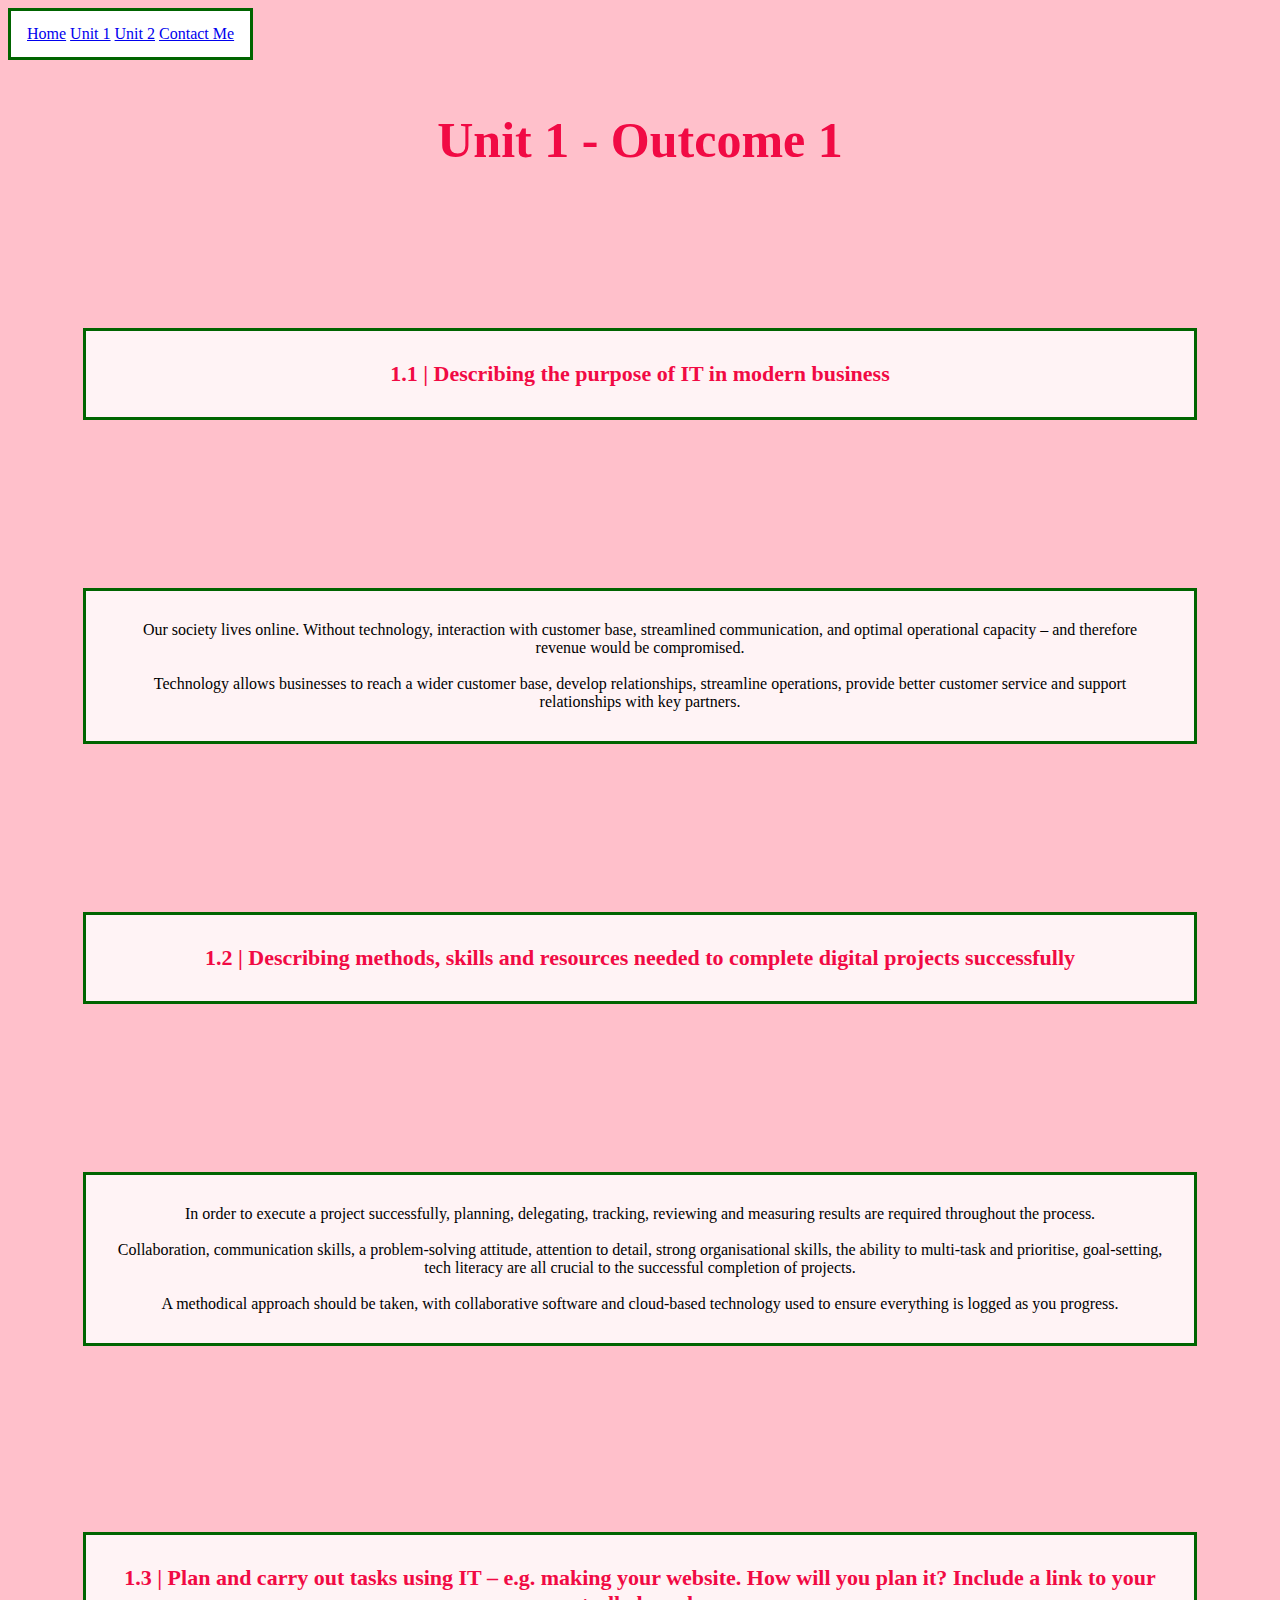
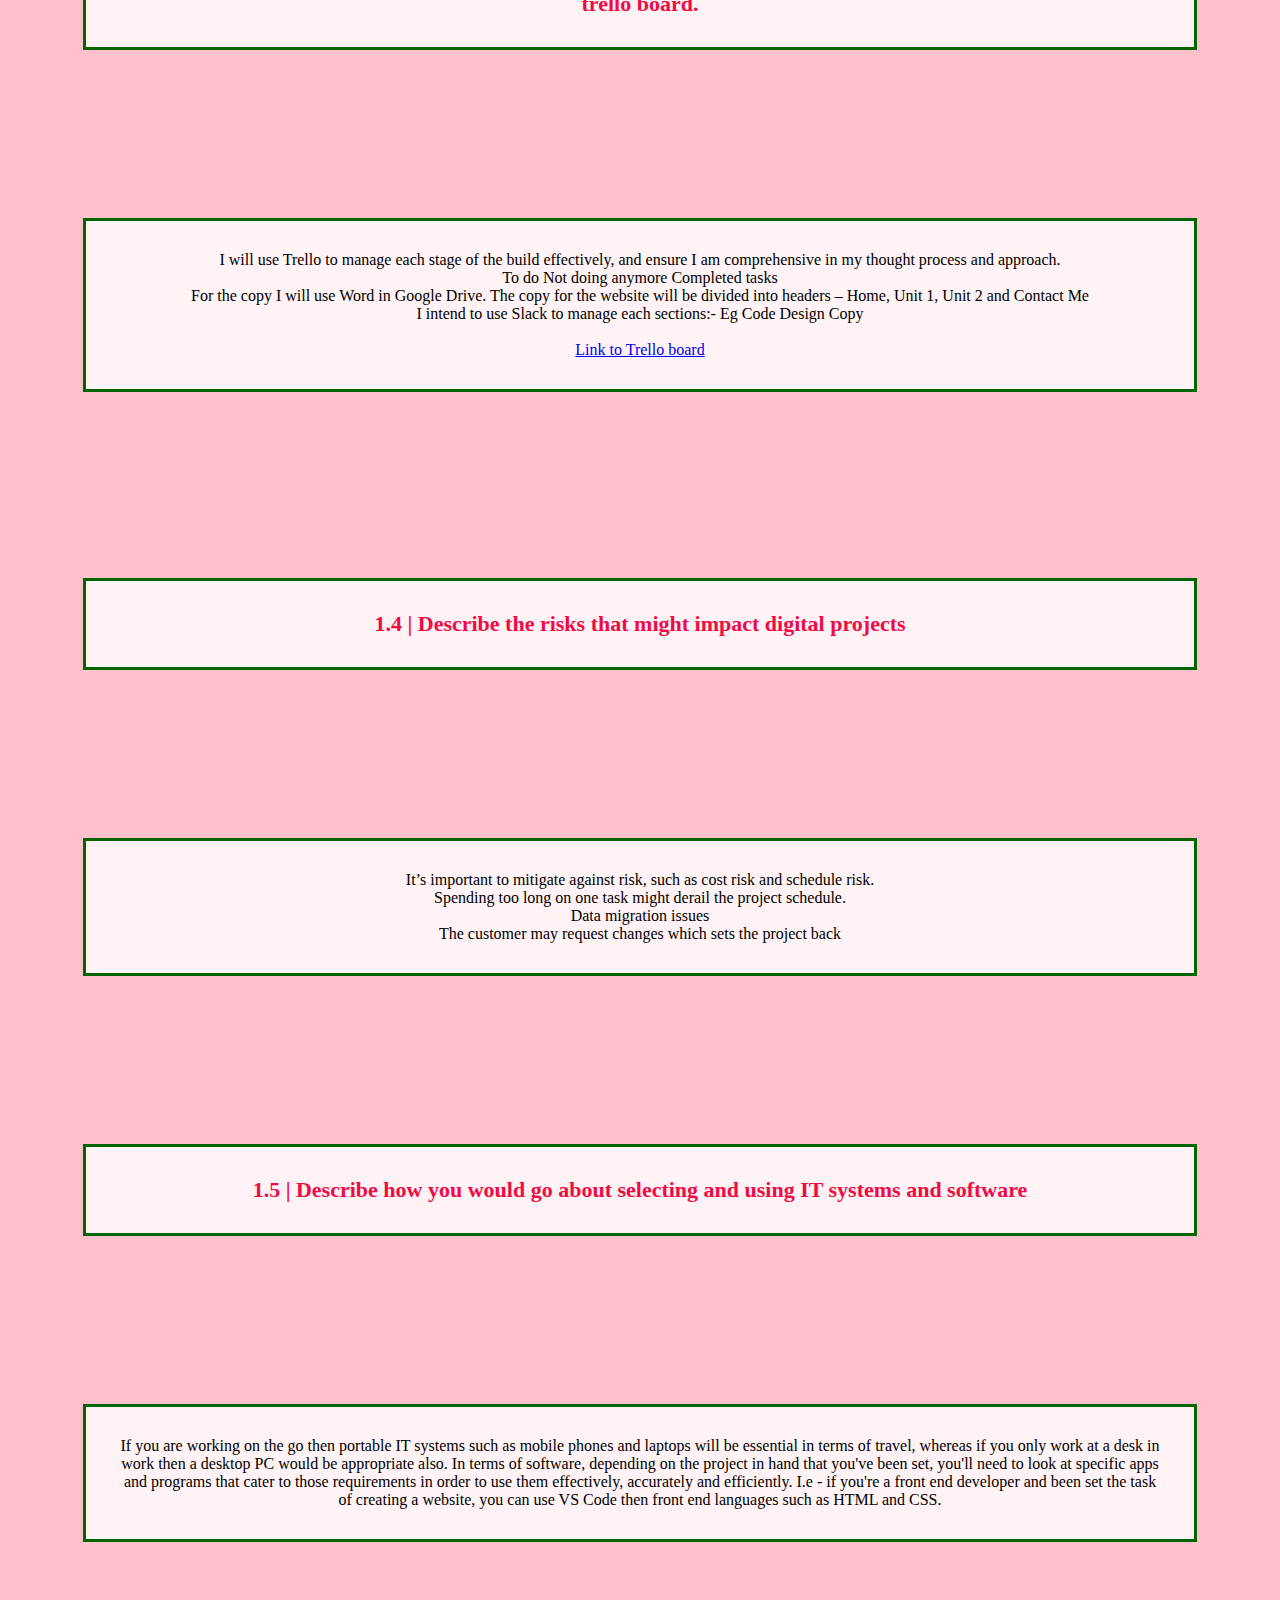
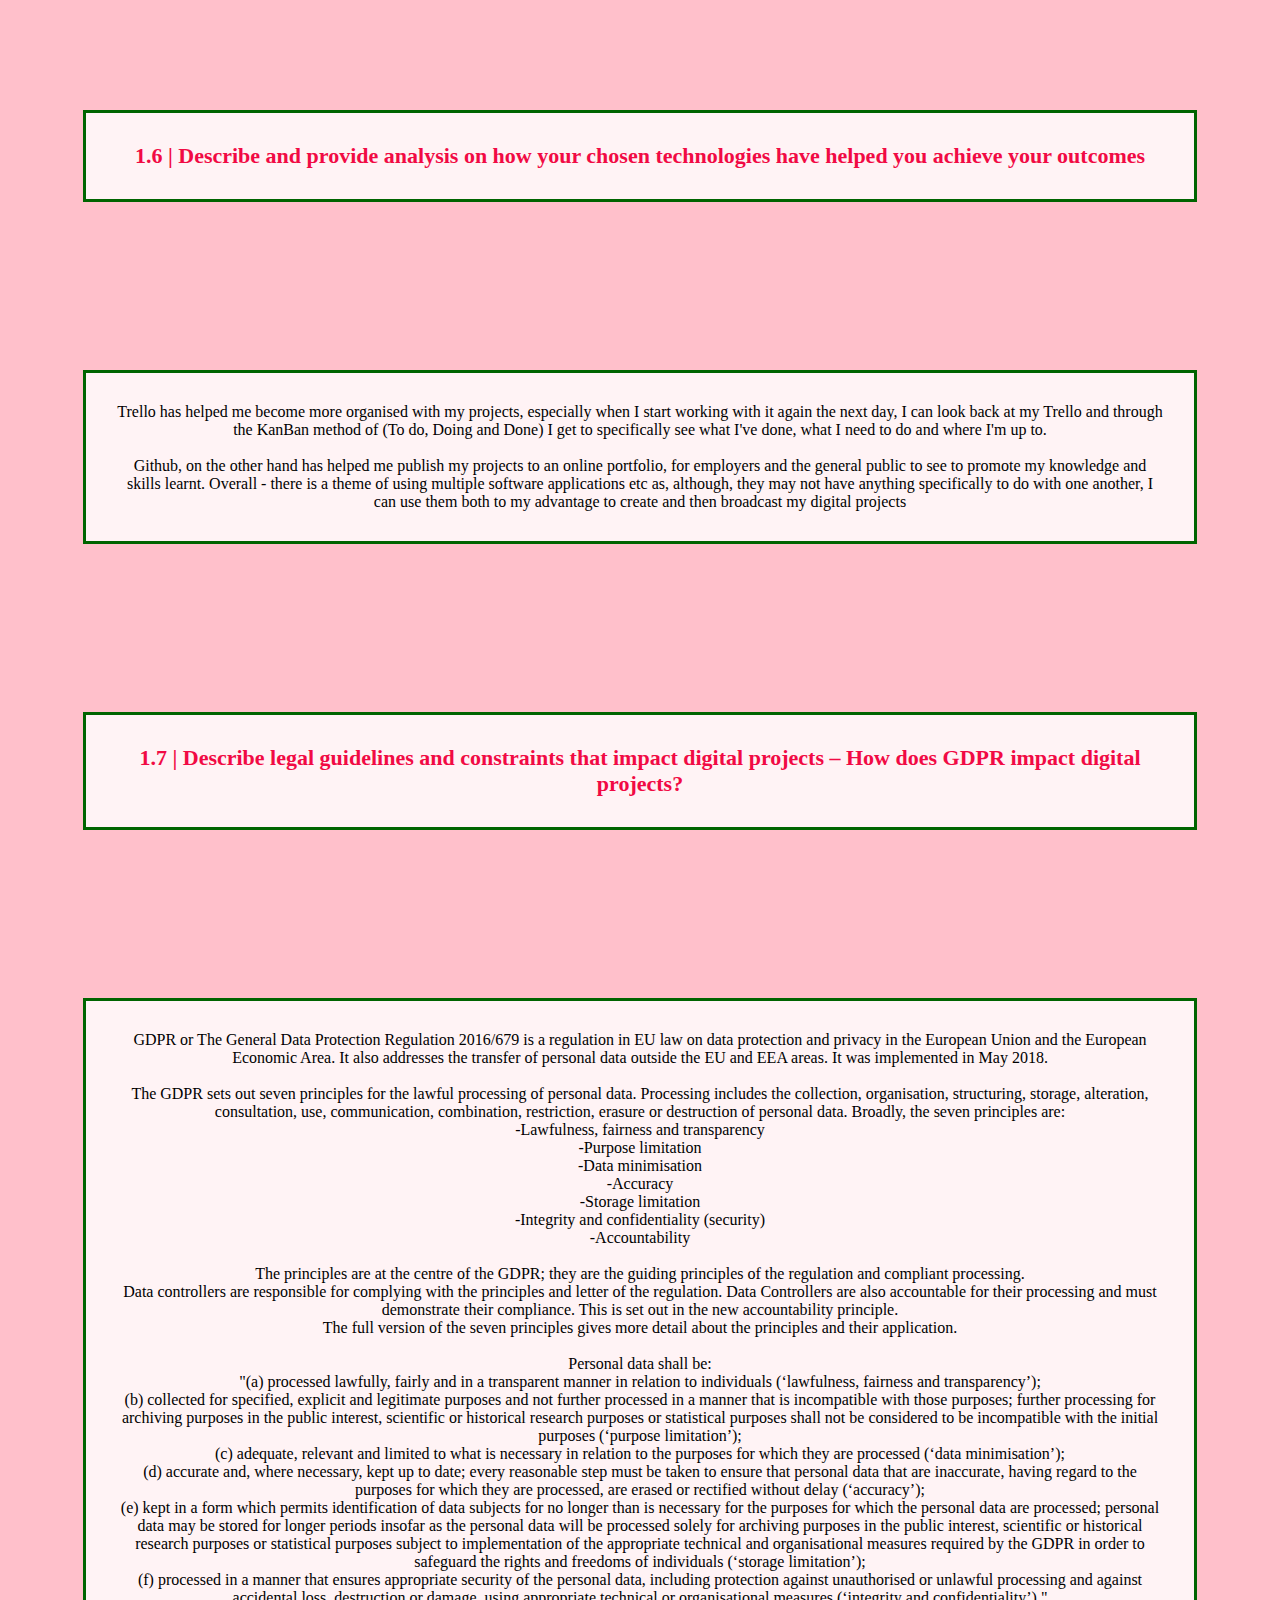
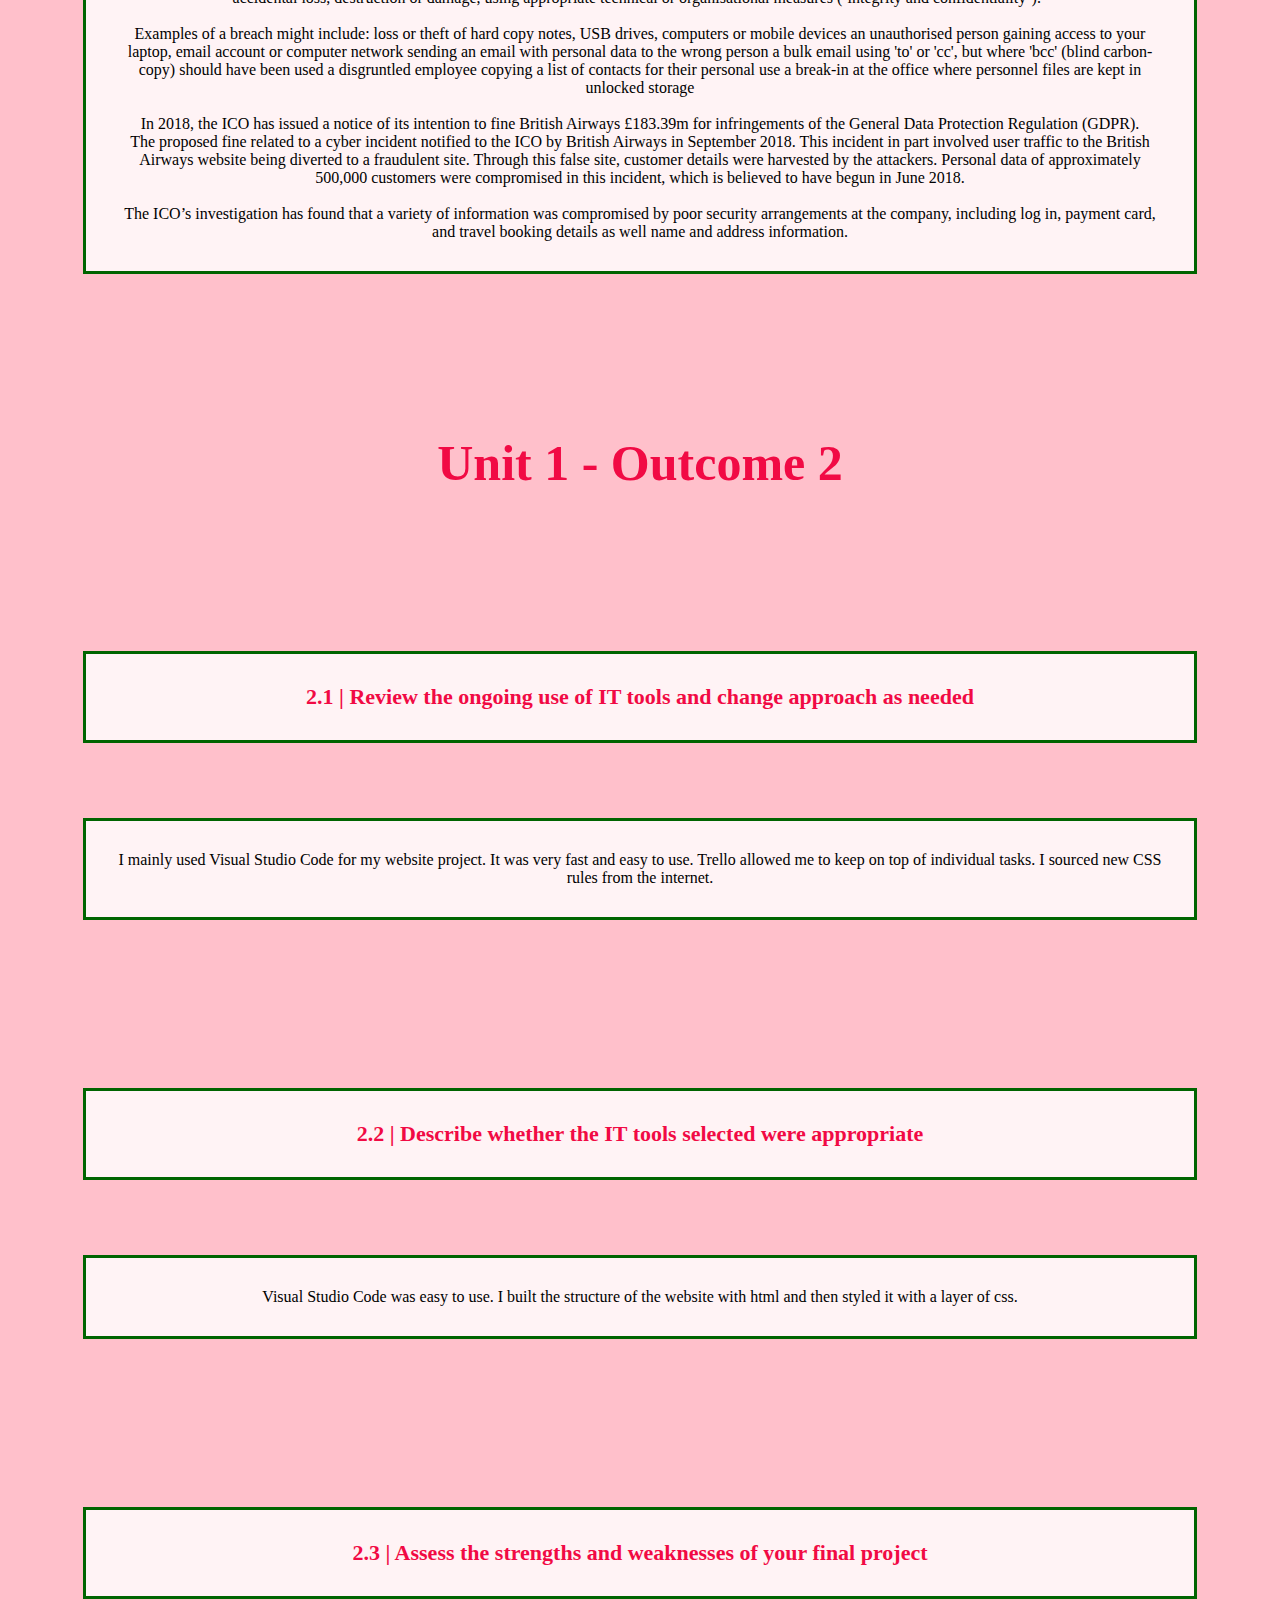
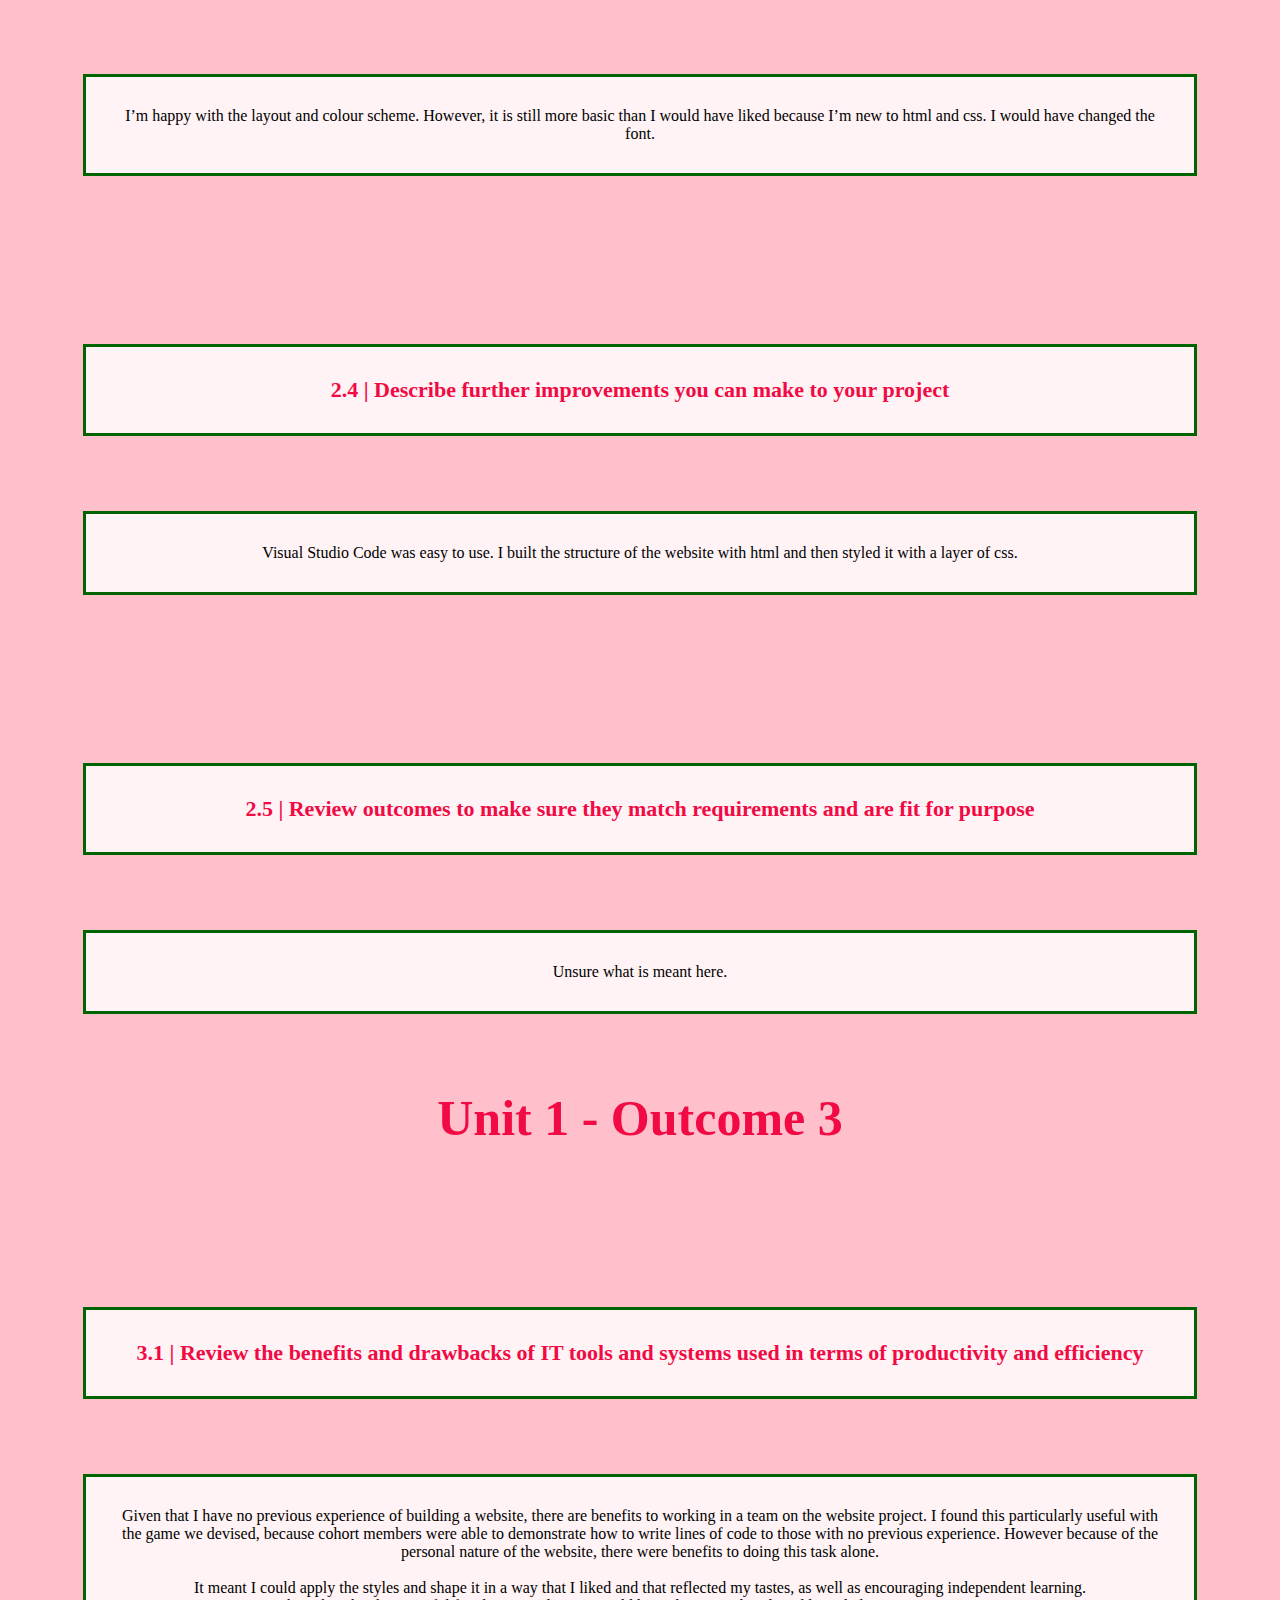
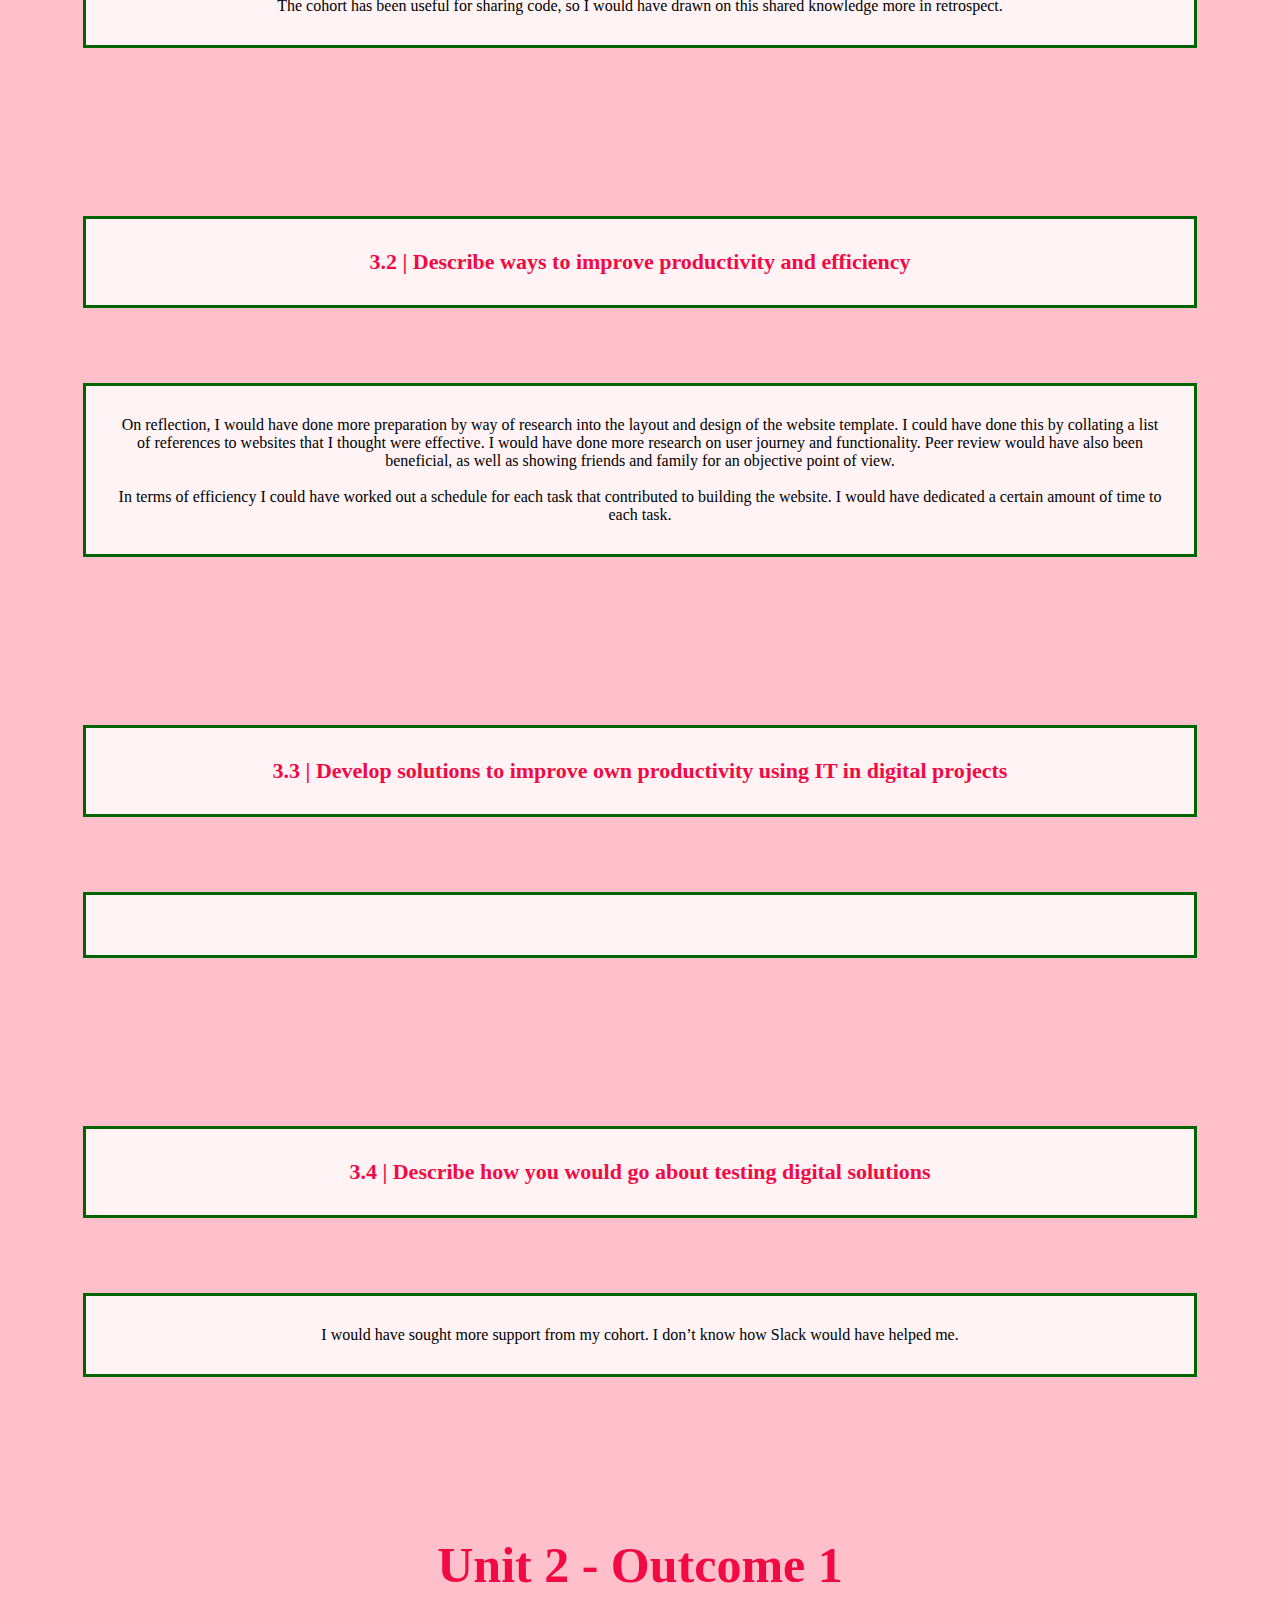
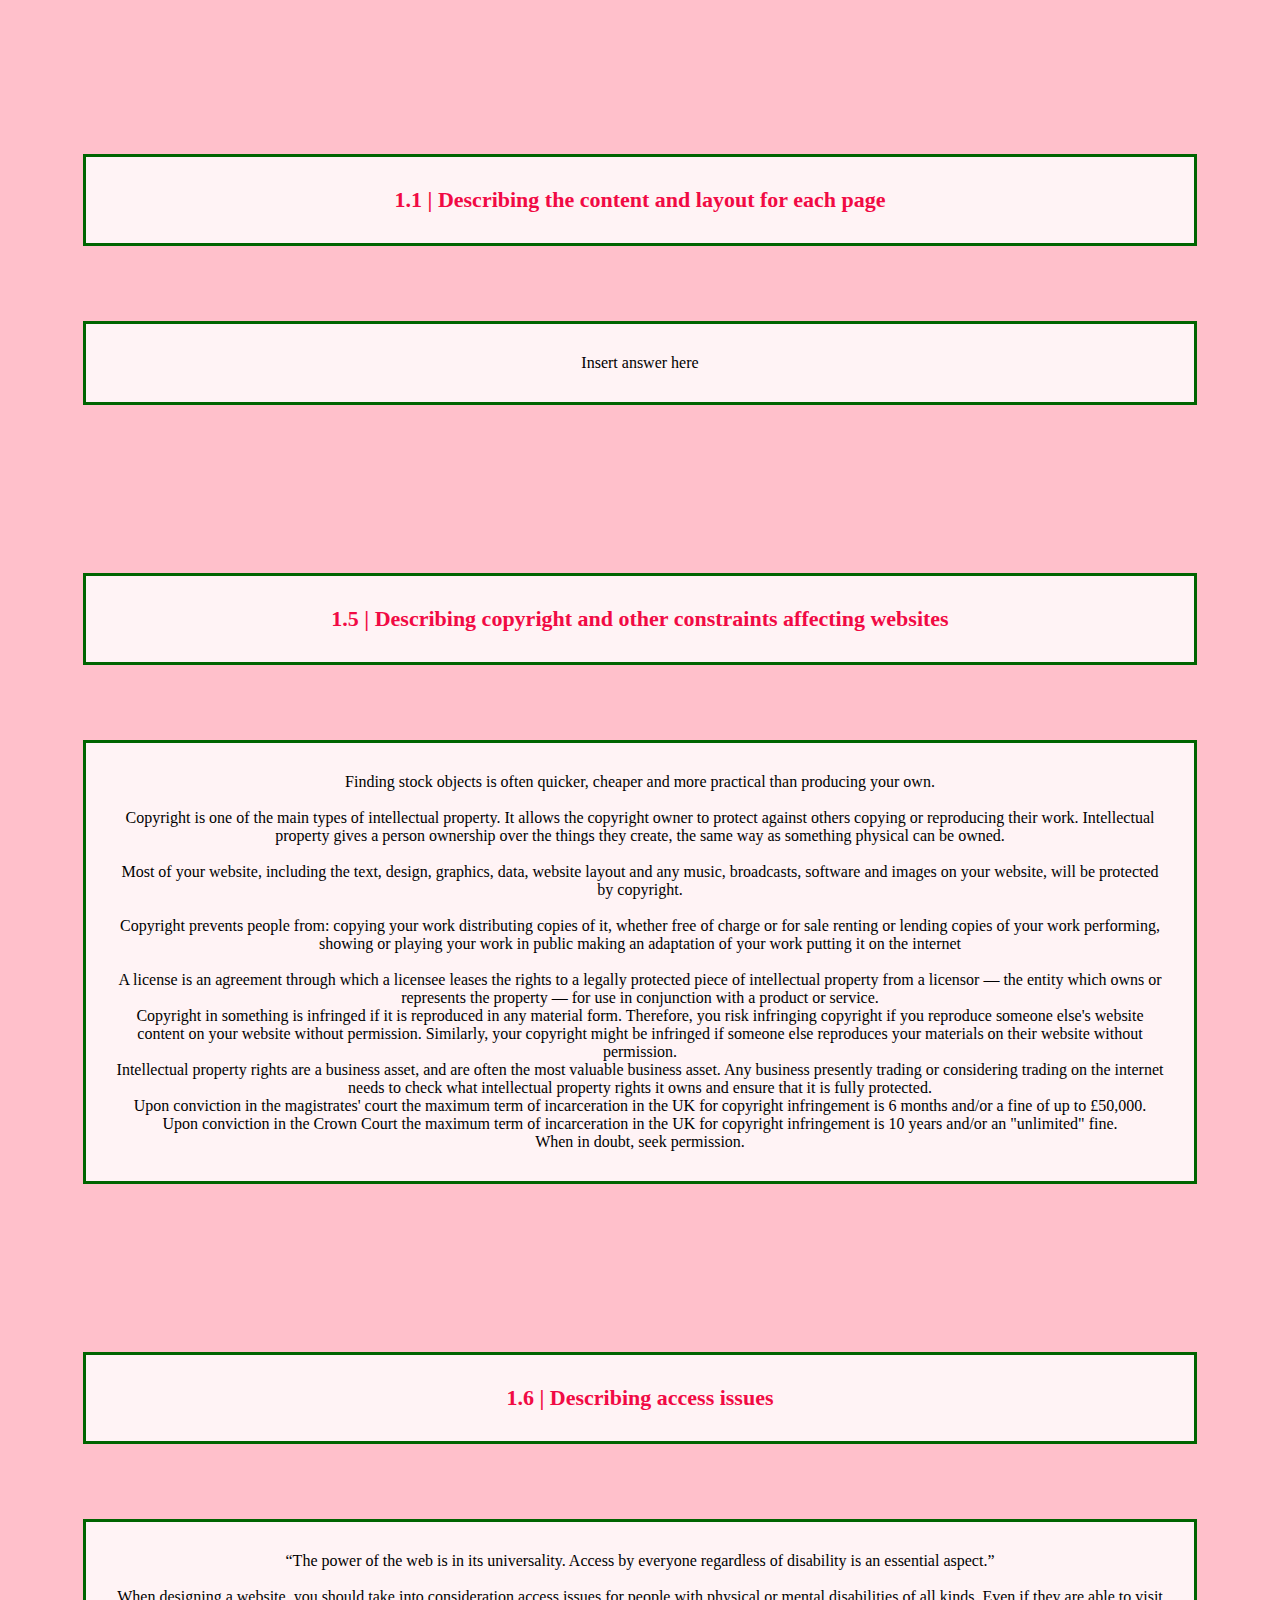
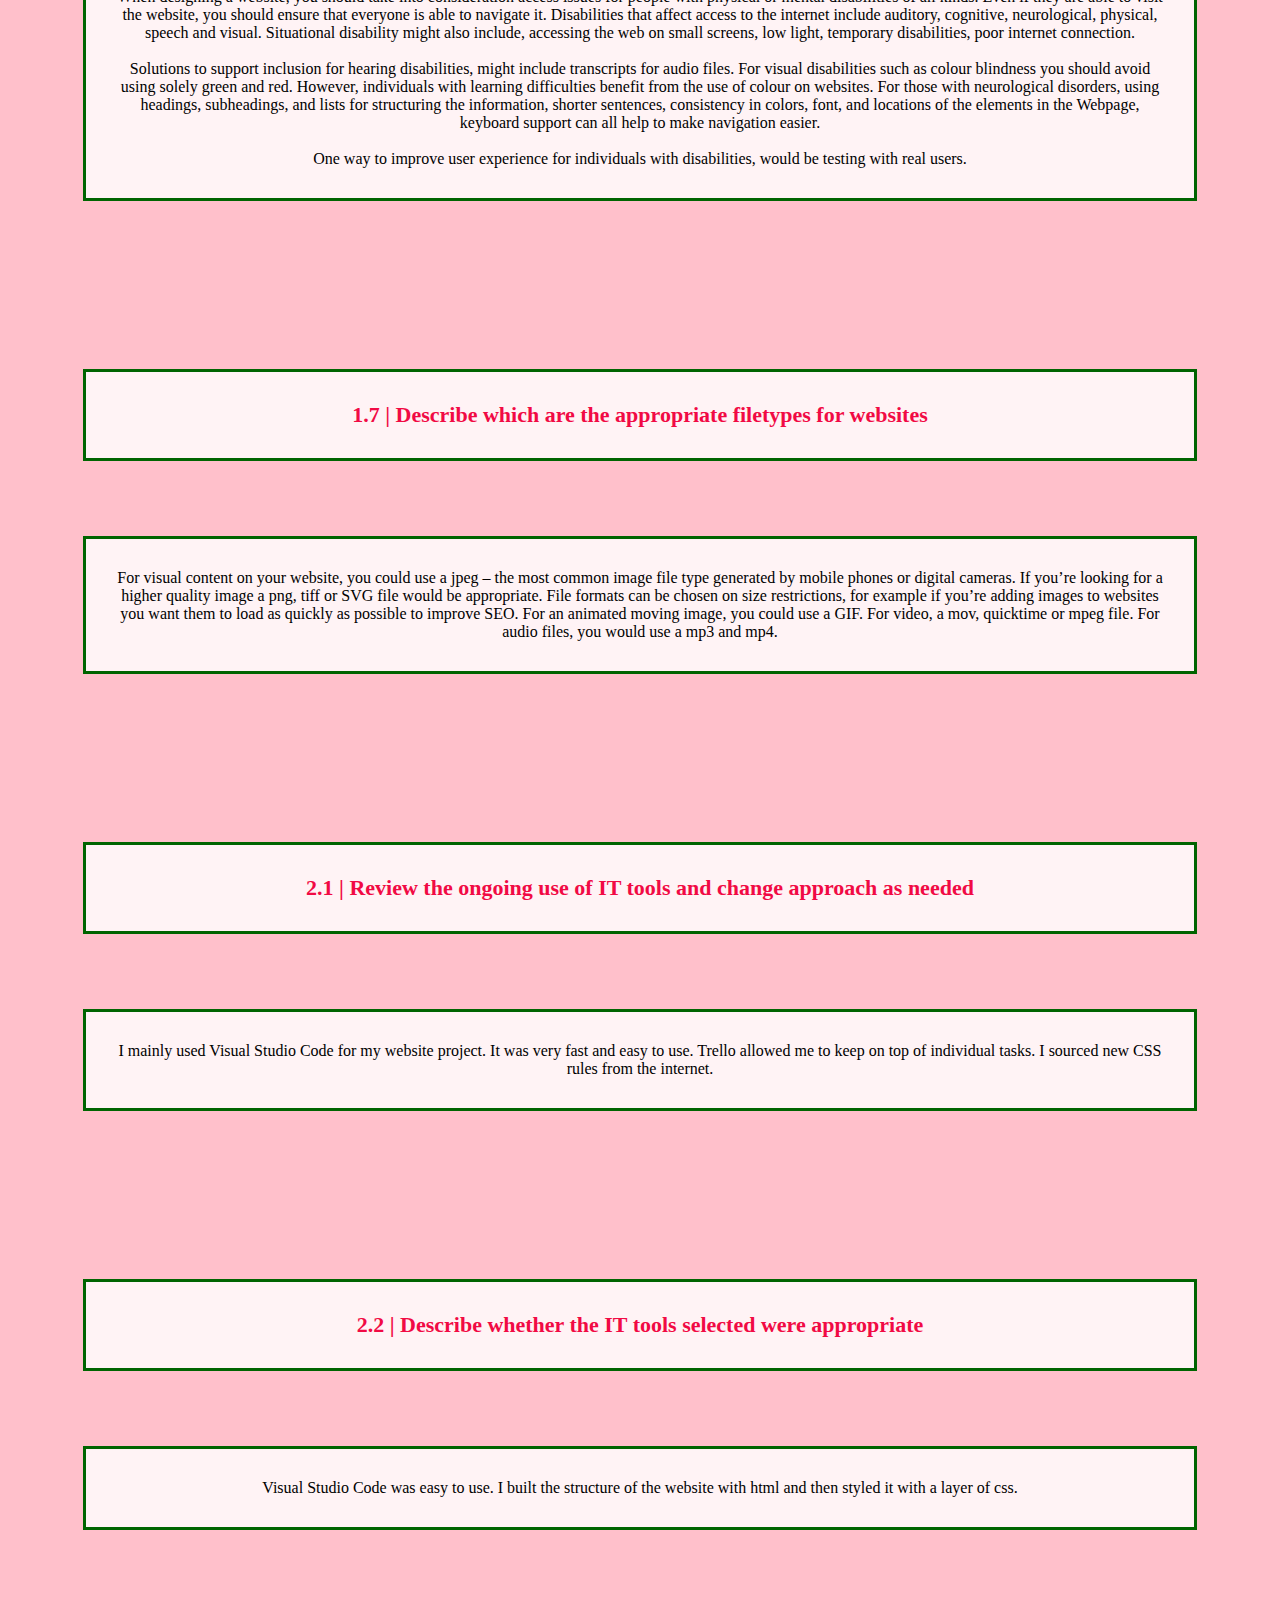
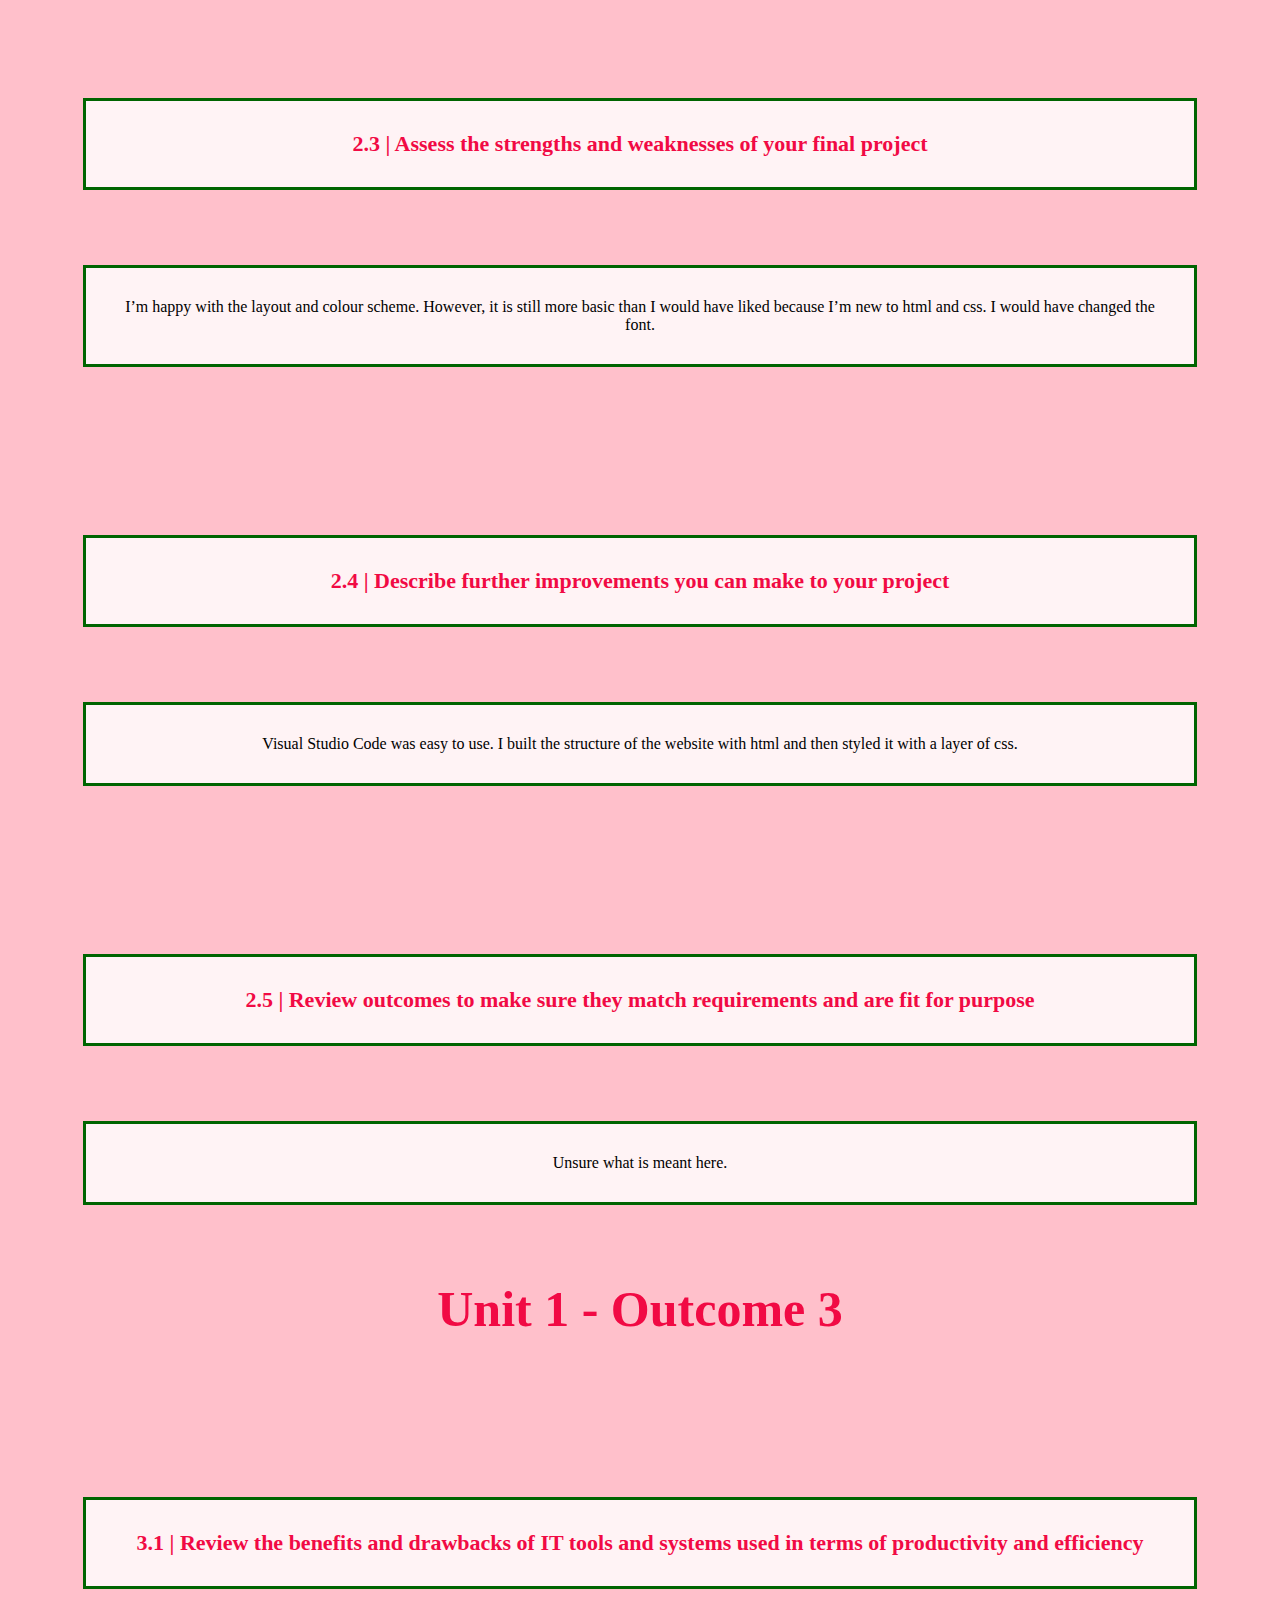
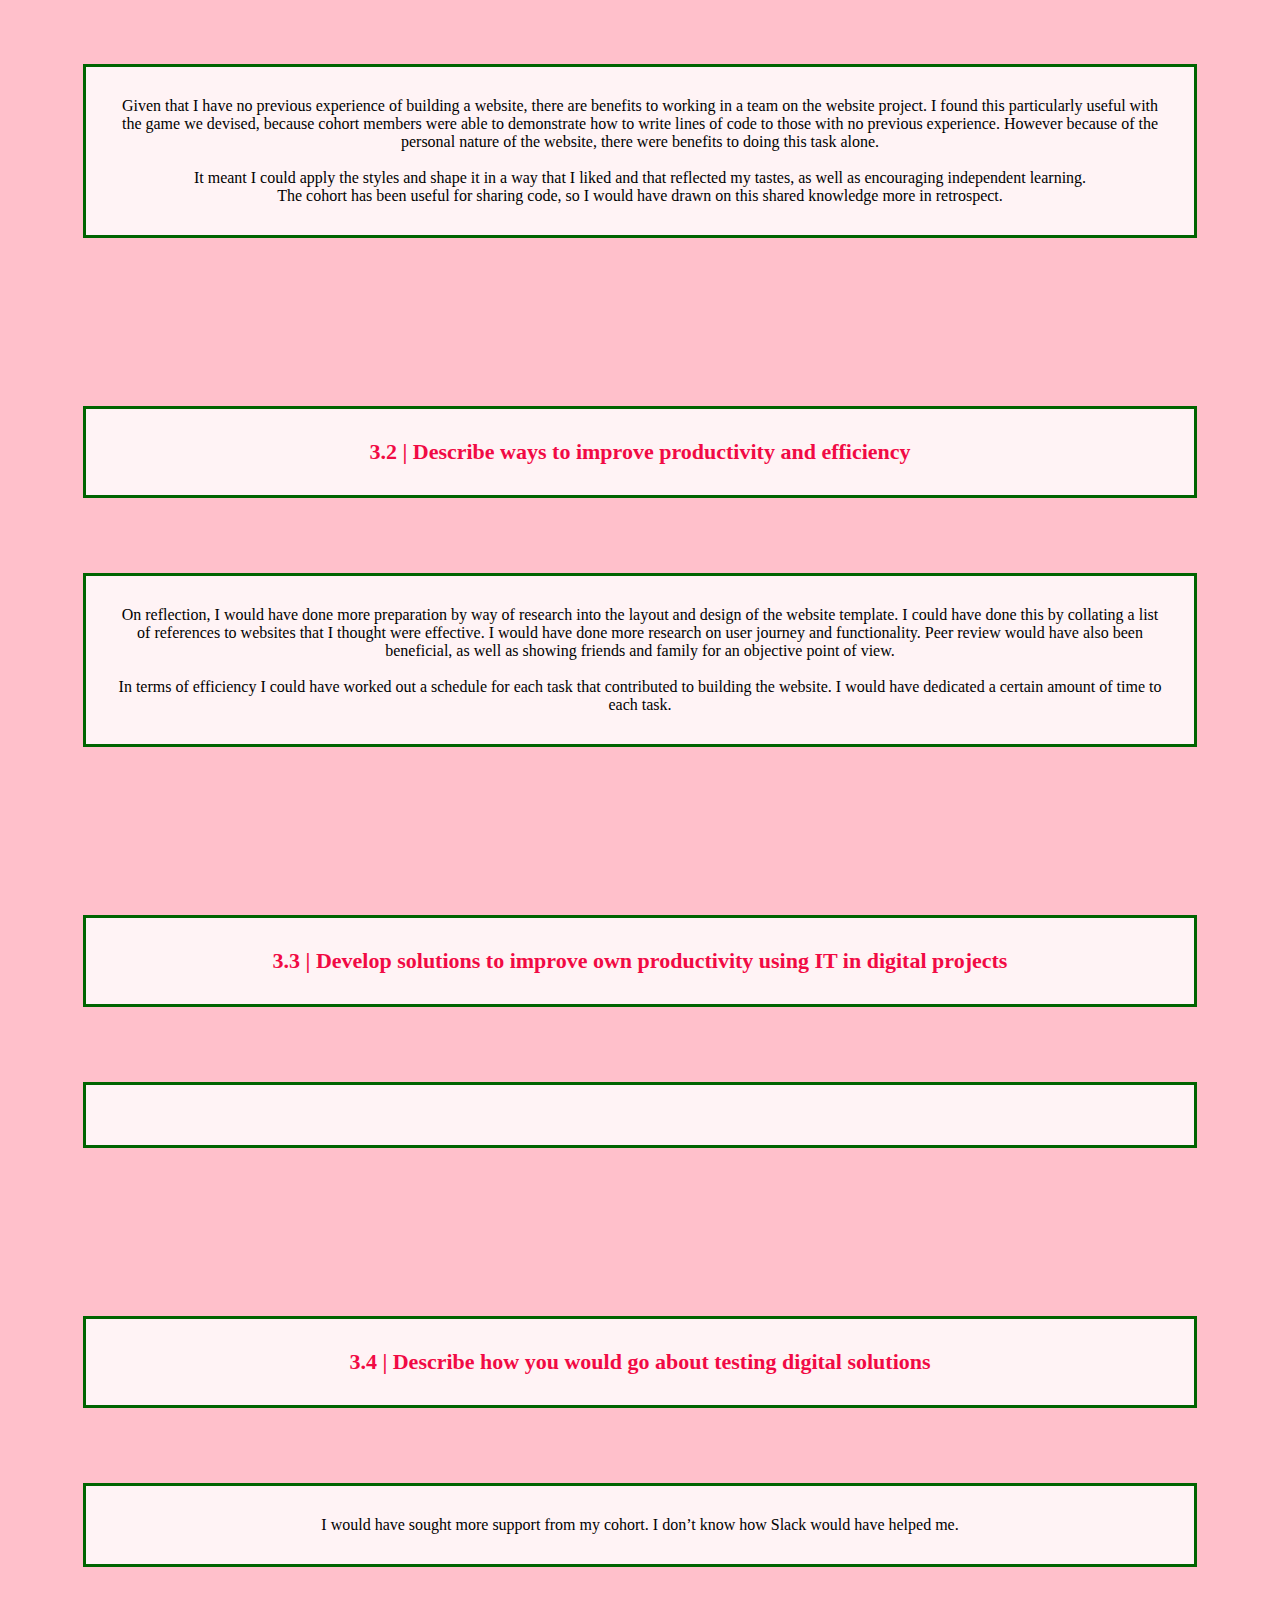
==== page1.html @ a3f5de9b "Add files via upload" ====
<!DOCTYPE html>
<html lang="en">
<head>
    <meta charset="UTF-8">
    <link rel="stylesheet" type="text/css" href="main.css">
    <title>Jess Winteringham | IT Consultant</title>
</head>
<body>
    <div class="navbar">
    <a href="index.html">Home</a>
    <a href="page1.html">Unit 1</a>
    <a href="page2.html">Unit 2</a>
    <a href="page3.html">Contact Me</a>
    </div>
    <br>
    <br>
    <h4>Unit 1 - Outcome 1</h4>
    <br>
    <h3>1.1 | Describing the purpose of IT in modern business</h3>
<br>
<p class="outcome1">Our society lives online. Without technology, interaction with customer base, streamlined communication, and optimal operational capacity – and therefore revenue would be compromised.
<br>
<br>
Technology allows businesses to reach a wider customer base, develop relationships, streamline operations, provide better customer service and support relationships with key partners.
</p>
<br>
<h3>1.2 | Describing methods, skills and resources needed to complete digital projects successfully</h3>
<br>
<p class="outcome1">In order to execute a project successfully, planning, delegating, tracking, reviewing and measuring results are required throughout the process.
<br>
<br>
Collaboration, communication skills, a problem-solving attitude, attention to detail, strong organisational skills, the ability to multi-task and prioritise, goal-setting, tech literacy are all crucial to the successful completion of projects. 
<br>
<br>
A methodical approach should be taken, with collaborative software and cloud-based technology used to ensure everything is logged as you progress.
</p>
<br>
<br> 
<h3>1.3 | Plan and carry out tasks using IT – e.g. making your website. How will you plan it? Include a link to your trello board.</h3>
<br>
<p class="outcome1">I will use Trello to manage each stage of the build effectively, and ensure I am comprehensive in my thought process and approach.
<br>
    To do
    Not doing anymore
    Completed tasks
<br>    
    For the copy I will use Word in Google Drive. The copy for the website will be divided into headers – Home, Unit 1, Unit 2 and Contact Me
<br>    
    I intend to use Slack to manage each sections:-
    Eg
    Code
    Design
    Copy
    <br>
    <br>
    <a href="https://trello.com/b/lw92pvgb/website/" target="_blank">Link to Trello board</a> 
     </p>
<br>
<br> 
<h3>1.4 | Describe the risks that might impact digital projects</h3>
<br>
<p class="outcome1">It’s important to mitigate against risk, such as cost risk and schedule risk.
<br>
Spending too long on one task might derail the project schedule.
<br>
Data migration issues
<br>
The customer may request changes which sets the project back</p>
<br>
<h3>1.5 | Describe how you would go about selecting and using IT systems and software</h3>
<br>
<p class="outcome1">If you are working on the go then portable IT systems such as mobile phones and laptops will be essential in terms of travel, whereas if you only work at a desk in work then a desktop PC would be appropriate also.
In terms of software, depending on the project in hand that you've been set, you'll need to look at specific apps and programs that cater to those requirements in order to use them effectively,  accurately and efficiently. I.e - if you're a front end developer and been set the task of creating a website, you can use VS Code then front end languages such as HTML and CSS.</p>
<br>
<h3>1.6 | Describe and provide analysis on how your chosen technologies have helped you achieve your outcomes</h3>
<br>
<p class="outcome1">Trello has helped me become more organised with my projects, especially when I start working with it again the next day, I can look back at my Trello and through the KanBan method of (To do, Doing and Done) I get to specifically see what I've done, what I need to do and where I'm up to. 
<br>
<br>
Github, on the other hand has helped me publish my projects to an online portfolio, for employers and the general public to see to promote my knowledge and skills learnt. Overall - there is a theme of using multiple software applications etc as, although, they may not have anything specifically to do with one another, I can use them both to my advantage to create and then broadcast my digital projects</p>
<br>
<h3>1.7 | Describe legal guidelines and constraints that impact digital projects – How does GDPR impact digital projects?</h3>
<br>
<p class="outcome1">GDPR or The General Data Protection Regulation 2016/679 is a regulation in EU law on data protection and privacy in the European Union and the European Economic Area. It also addresses the transfer of personal data outside the EU and EEA areas. It was implemented in May 2018.
<br>
<br>
    The GDPR sets out seven principles for the lawful processing of personal data. Processing includes the collection, organisation, structuring, storage, alteration, consultation, use, communication, combination, restriction, erasure or destruction of personal data. Broadly, the seven principles are:
    <br>
    -Lawfulness, fairness and transparency
    <br>
    -Purpose limitation
    <br>
    -Data minimisation
    <br>
    -Accuracy
    <br>
    -Storage limitation
    <br>
    -Integrity and confidentiality (security)
    <br>
    -Accountability
    <br>
    <br>
    The principles are at the centre of the GDPR; they are the guiding principles of the regulation and compliant processing.
    <br>
    Data controllers are responsible for complying with the principles and letter of the regulation. Data Controllers are also accountable for their processing and must demonstrate their compliance. This is set out in the new accountability principle.
    <br>
    The full version of the seven principles gives more detail about the principles and their application.
    <br>
    <br>
    Personal data shall be:
    <br>
    "(a) processed lawfully, fairly and in a transparent manner in relation to individuals (‘lawfulness, fairness and transparency’);
    <br>
    (b) collected for specified, explicit and legitimate purposes and not further processed in a manner that is incompatible with those purposes; further processing for archiving purposes in the public interest, scientific or historical research purposes or statistical purposes shall not be considered to be incompatible with the initial purposes (‘purpose limitation’);
    <br>
    (c) adequate, relevant and limited to what is necessary in relation to the purposes for which they are processed (‘data minimisation’);
    <br>
    (d) accurate and, where necessary, kept up to date; every reasonable step must be taken to ensure that personal data that are inaccurate, having regard to the purposes for which they are processed, are erased or rectified without delay (‘accuracy’);
    <br>
    (e) kept in a form which permits identification of data subjects for no longer than is necessary for the purposes for which the personal data are processed; personal data may be stored for longer periods insofar as the personal data will be processed solely for archiving purposes in the public interest, scientific or historical research purposes or statistical purposes subject to implementation of the appropriate technical and organisational measures required by the GDPR in order to safeguard the rights and freedoms of individuals (‘storage limitation’);
    <br>
    (f) processed in a manner that ensures appropriate security of the personal data, including protection against unauthorised or unlawful processing and against accidental loss, destruction or damage, using appropriate technical or organisational measures (‘integrity and confidentiality’)."
    <br>
    <br>
    Examples of a breach might include:
    loss or theft of hard copy notes, USB drives, computers or mobile devices
    an unauthorised person gaining access to your laptop, email account or computer network
    sending an email with personal data to the wrong person
    a bulk email using 'to' or 'cc', but where 'bcc' (blind carbon-copy) should have been used
    a disgruntled employee copying a list of contacts for their personal use
    a break-in at the office where personnel files are kept in unlocked storage
    <br>
    <br>
    In 2018, the ICO has issued a notice of its intention to fine British Airways £183.39m for infringements of the General Data Protection Regulation (GDPR).
    <br>
    The proposed fine related to a cyber incident notified to the ICO by British Airways in September 2018. This incident in part involved user traffic to the British Airways website being diverted to a fraudulent site. Through this false site, customer details were harvested by the attackers. Personal data of approximately 500,000 customers were compromised in this incident, which is believed to have begun in June 2018.
    <br>
    <br>
    The ICO’s investigation has found that a variety of information was compromised by poor security arrangements at the company, including log in, payment card, and travel booking details as well name and address information.
    </p>
<br>
<h4>Unit 1 - Outcome 2</h4>
<br>
<h3>2.1 | Review the ongoing use of IT tools and change approach as needed</h3>
<p class="outcome2">
    I mainly used Visual Studio Code for my website project. It was very fast and easy to use. Trello allowed me to keep on top of individual tasks. I sourced new CSS rules from the internet.
</p>
<br>
<h3>2.2 | Describe whether the IT tools selected were appropriate</h3>
<p class="outcome2"> Visual Studio Code was easy to use. I built the structure of the website with html and then styled it with a layer of css. 
</p>
</body>
</html>
<br>
<h3>2.3 | Assess the strengths and weaknesses of your final project</h3>
<p class="outcome2"> I’m happy with the layout and colour scheme. However, it is still more basic than I would have liked because I’m new to html and css. I would have changed the font. 
</p>
</body>
</html>
<br>
<h3>2.4 | Describe further improvements you can make to your project</h3>
<p class="outcome2"> Visual Studio Code was easy to use. I built the structure of the website with html and then styled it with a layer of css. 
</p>
</body>
</html>
<br>
<h3>2.5 | Review outcomes to make sure they match requirements and are fit for purpose</h3>
<p class="outcome2"> Unsure what is meant here.
</p>
</body>
</html>

<h4>Unit 1 - Outcome 3</h4>
<br>
<h3>3.1 | Review the benefits and drawbacks of IT tools and systems used in terms of productivity and efficiency</h3>
<p class="outcome2">Given that I have no previous experience of building a website, there are benefits to working in a team on the website project. I found this particularly useful with the game we devised, because cohort members were able to demonstrate how to write lines of code to those with no previous experience.

    However because of the personal nature of the website, there were benefits to doing this task alone. 
    <br>
    <br>
    It meant I could apply the styles and shape it in a way that I liked and that reflected my tastes, as well as encouraging independent learning.
    <br>
    The cohort has been useful for sharing code, so I would have drawn on this shared knowledge more in retrospect.    
</p>
<br>
<h3>3.2 | Describe ways to improve productivity and efficiency</h3>
<p class="outcome2">On reflection, I would have done more preparation by way of research into the layout and design of the website template. I could have done this by collating a list of references to websites that I thought were effective. I would have done more research on user journey and functionality.

    Peer review would have also been beneficial, as well as showing friends and family for an objective point of view. 
    <br>
    <br>
    In terms of efficiency I could have worked out a schedule for each task that contributed to building the website. I would have dedicated a certain amount of time to each task.       
</p>
</body>
</html>
<br>
<h3>3.3 | Develop solutions to improve own productivity using IT in digital projects</h3>
<p class="outcome2"> 
</p>
</body>
</html>
<br>
<h3>3.4 | Describe how you would go about testing digital solutions</h3>
<p class="outcome2">I would have sought more support from my cohort. I don’t know how Slack would have helped me.
</p>
</body>
</html>
<br>
<h4>Unit 2 - Outcome 1</h4>
<br>
<h3>1.1 | Describing the content and layout for each page</h3>
<p class="outcome2">Insert answer here  
</p>
<br>
<h3>1.5 | Describing copyright and other constraints affecting websites </h3>
<p class="outcome2">Finding stock objects is often quicker, cheaper and more practical than producing your own.
<br> 
<br>
Copyright is one of the main types of intellectual property. It allows the copyright owner to protect against others copying or reproducing their work. Intellectual property gives a person ownership over the things they create, the same way as something physical can be owned.
<br>
<br>
Most of your website, including the text, design, graphics, data, website layout and any music, broadcasts, software and images on your website, will be protected by copyright.
<br>
<br>
Copyright prevents people from:
copying your work
distributing copies of it, whether free of charge or for sale
renting or lending copies of your work
performing, showing or playing your work in public
making an adaptation of your work
putting it on the internet
<br>
<br>
A license is an agreement through which a licensee leases the rights to a legally protected piece of intellectual property from a licensor — the entity which owns or represents the property — for use in conjunction with a product or service.
<br>    
Copyright in something is infringed if it is reproduced in any material form. Therefore, you risk infringing copyright if you reproduce someone else's website content on your website without permission. Similarly, your copyright might be infringed if someone else reproduces your materials on their website without permission.
<br>
Intellectual property rights are a business asset, and are often the most valuable business asset. Any business presently trading or considering trading on the internet needs to check what intellectual property rights it owns and ensure that it is fully protected.
<br>
Upon conviction in the magistrates' court the maximum term of incarceration in the UK for copyright infringement is 6 months and/or a fine of up to £50,000. Upon conviction in the Crown Court the maximum term of incarceration in the UK for copyright infringement is 10 years and/or an "unlimited" fine.
<br>
When in doubt, seek permission.
    
</p>
</body>
</html>
<br>
<h3>1.6 | Describing access issues</h3>
<p class="outcome2">“The power of the web is in its universality. Access by everyone regardless of disability is an essential aspect.”
<br>
<br>
When designing a website, you should take into consideration access issues for people with physical or mental disabilities of all kinds. Even if they are able to visit the website, you should ensure that everyone is able to navigate it. Disabilities that affect access to the internet include auditory, cognitive, neurological, physical, speech and visual. Situational disability might also include, accessing the web on small screens, low light, temporary disabilities, poor internet connection.
<br>
<br>
Solutions to support inclusion for hearing disabilities, might include transcripts for audio files. For visual disabilities such as colour blindness you should avoid using solely green and red. However, individuals with learning difficulties benefit from the use of colour on websites. For those with neurological disorders, using headings, subheadings, and lists for structuring the information, shorter sentences, consistency in colors, font, and locations of the elements in the Webpage, keyboard support can all help to make navigation easier.
<br>
<br>
One way to improve user experience for individuals with disabilities, would be testing with real users.</p>
</body>
</html>
<br>
<h3>1.7 | Describe which are the appropriate filetypes for websites</h3>
<p class="outcome2">For visual content on your website, you could use a jpeg – the most common image file type generated by mobile phones or digital cameras. If you’re looking for a higher quality image a png, tiff or SVG file would be appropriate. File formats can be chosen on size restrictions, for example if you’re adding images to websites you want them to load as quickly as possible to improve SEO. For an animated moving image, you could use a GIF. For video, a mov, quicktime or mpeg file. For audio files, you would use a mp3 and mp4. 
</p>
</body>
</html>
<br>
<h3>2.1 | Review the ongoing use of IT tools and change approach as needed</h3>
<p class="outcome2">
    I mainly used Visual Studio Code for my website project. It was very fast and easy to use. Trello allowed me to keep on top of individual tasks. I sourced new CSS rules from the internet.
</p>
<br>
<h3>2.2 | Describe whether the IT tools selected were appropriate</h3>
<p class="outcome2"> Visual Studio Code was easy to use. I built the structure of the website with html and then styled it with a layer of css. 
</p>
</body>
</html>
<br>
<h3>2.3 | Assess the strengths and weaknesses of your final project</h3>
<p class="outcome2"> I’m happy with the layout and colour scheme. However, it is still more basic than I would have liked because I’m new to html and css. I would have changed the font. 
</p>
</body>
</html>
<br>
<h3>2.4 | Describe further improvements you can make to your project</h3>
<p class="outcome2"> Visual Studio Code was easy to use. I built the structure of the website with html and then styled it with a layer of css. 
</p>
</body>
</html>
<br>
<h3>2.5 | Review outcomes to make sure they match requirements and are fit for purpose</h3>
<p class="outcome2"> Unsure what is meant here.
</p>
</body>
</html>

<h4>Unit 1 - Outcome 3</h4>
<br>
<h3>3.1 | Review the benefits and drawbacks of IT tools and systems used in terms of productivity and efficiency</h3>
<p class="outcome2">Given that I have no previous experience of building a website, there are benefits to working in a team on the website project. I found this particularly useful with the game we devised, because cohort members were able to demonstrate how to write lines of code to those with no previous experience.

    However because of the personal nature of the website, there were benefits to doing this task alone. 
    <br>
    <br>
    It meant I could apply the styles and shape it in a way that I liked and that reflected my tastes, as well as encouraging independent learning.
    <br>
    The cohort has been useful for sharing code, so I would have drawn on this shared knowledge more in retrospect.    
</p>
<br>
<h3>3.2 | Describe ways to improve productivity and efficiency</h3>
<p class="outcome2">On reflection, I would have done more preparation by way of research into the layout and design of the website template. I could have done this by collating a list of references to websites that I thought were effective. I would have done more research on user journey and functionality.

    Peer review would have also been beneficial, as well as showing friends and family for an objective point of view. 
    <br>
    <br>
    In terms of efficiency I could have worked out a schedule for each task that contributed to building the website. I would have dedicated a certain amount of time to each task.       
</p>
</body>
</html>
<br>
<h3>3.3 | Develop solutions to improve own productivity using IT in digital projects</h3>
<p class="outcome2"> 
</p>
</body>
</html>
<br>
<h3>3.4 | Describe how you would go about testing digital solutions</h3>
<p class="outcome2">I would have sought more support from my cohort. I don’t know how Slack would have helped me.
</p>
</body>
</html>
<br>
<h4>Unit 2 - Outcome 1</h4>
<br>
<h3>1.1 | Describing the content and layout for each page</h3>
<p class="outcome2">Insert answer here  
</p>
<br>
<h3>1.5 | Describing copyright and other constraints affecting websites </h3>
<p class="outcome2">Finding stock objects is often quicker, cheaper and more practical than producing your own.
<br> 
<br>
Copyright is one of the main types of intellectual property. It allows the copyright owner to protect against others copying or reproducing their work. Intellectual property gives a person ownership over the things they create, the same way as something physical can be owned.
<br>
<br>
Most of your website, including the text, design, graphics, data, website layout and any music, broadcasts, software and images on your website, will be protected by copyright.
<br>
<br>
Copyright prevents people from:
copying your work
distributing copies of it, whether free of charge or for sale
renting or lending copies of your work
performing, showing or playing your work in public
making an adaptation of your work
putting it on the internet
<br>
<br>
A license is an agreement through which a licensee leases the rights to a legally protected piece of intellectual property from a licensor — the entity which owns or represents the property — for use in conjunction with a product or service.
<br>    
Copyright in something is infringed if it is reproduced in any material form. Therefore, you risk infringing copyright if you reproduce someone else's website content on your website without permission. Similarly, your copyright might be infringed if someone else reproduces your materials on their website without permission.
<br>
Intellectual property rights are a business asset, and are often the most valuable business asset. Any business presently trading or considering trading on the internet needs to check what intellectual property rights it owns and ensure that it is fully protected.
<br>
Upon conviction in the magistrates' court the maximum term of incarceration in the UK for copyright infringement is 6 months and/or a fine of up to £50,000. Upon conviction in the Crown Court the maximum term of incarceration in the UK for copyright infringement is 10 years and/or an "unlimited" fine.
<br>
When in doubt, seek permission.
    
</p>
</body>
</html>
<br>
<h3>1.6 | Describing access issues</h3>
<p class="outcome2">“The power of the web is in its universality. Access by everyone regardless of disability is an essential aspect.”
<br>
<br>
When designing a website, you should take into consideration access issues for people with physical or mental disabilities of all kinds. Even if they are able to visit the website, you should ensure that everyone is able to navigate it. Disabilities that affect access to the internet include auditory, cognitive, neurological, physical, speech and visual. Situational disability might also include, accessing the web on small screens, low light, temporary disabilities, poor internet connection.
<br>
<br>
Solutions to support inclusion for hearing disabilities, might include transcripts for audio files. For visual disabilities such as colour blindness you should avoid using solely green and red. However, individuals with learning difficulties benefit from the use of colour on websites. For those with neurological disorders, using headings, subheadings, and lists for structuring the information, shorter sentences, consistency in colors, font, and locations of the elements in the Webpage, keyboard support can all help to make navigation easier.
<br>
<br>
One way to improve user experience for individuals with disabilities, would be testing with real users.</p>
</body>
</html>
<br>
<h3>1.7 | Describe which are the appropriate filetypes for websites</h3>
<p class="outcome2">For visual content on your website, you could use a jpeg – the most common image file type generated by mobile phones or digital cameras. If you’re looking for a higher quality image a png, tiff or SVG file would be appropriate. File formats can be chosen on size restrictions, for example if you’re adding images to websites you want them to load as quickly as possible to improve SEO. For an animated moving image, you could use a GIF. For video, a mov, quicktime or mpeg file. For audio files, you would use a mp3 and mp4. 
</p>
</body>
</html>
<br>
---- main.css ----
.navbar {
    /* font-size: 22px;
    background-color: white;
    padding: 10px; */

    list-style-type: none;
    margin: 0px;
    padding: 10px;
    overflow: hidden;
    background-color: rgb(255, 255, 255);
    float: left;
    display: block;
    color: white;
    text-align: center;
    padding: 14px 16px;
    text-decoration: none;
    border-style: solid;
    border-color: darkgreen;
}

img {
    padding: 50px;
    height: 650px;
    width: 450px;
    display: block;
    margin: auto;
    background-color: white;
    border-style: solid;
    border-color: darkgreen;
}

h1 { 
    color: rgb(241, 10, 68);
    font-size: 50px;
    text-align: center;
}

h2 {
    color: rgb(241, 10, 68);
    font-size: 30px;
    text-align: center;
}

h3 {
    color: rgb(241, 10, 68);
    font-size: 22px;
    /* background-color: rgb(255, 255, 255, 0.8);
    padding: 30px; */
}


body { 
    background-color: pink;
}

h3 {
    background-color: rgb(255, 255, 255, 0.8);
    padding: 30px;
    text-align: center;
    border-style: solid;
    border-color: darkgreen;
    margin: 75px;
}

h4 {
    color: rgb(241, 10, 68);
    font-size: 50px;
    text-align: center;
}

.aboutme { 
    background-color: rgb(255, 255, 255, 0.8);
    padding: 30px;
    text-align: center;
    border-style: solid;
    border-color: darkgreen;
    margin: 75px;
}

.outcome1, .outcome2 {
    background-color: rgb(255, 255, 255, 0.8);
    padding: 30px;
    text-align: center;
    border-style: solid;
    border-color: darkgreen;
    margin: 75px;
}

/* * { box-sizing: border-box; }

* { box-sizing: border-box; padding: 25px50px75px100px; } */
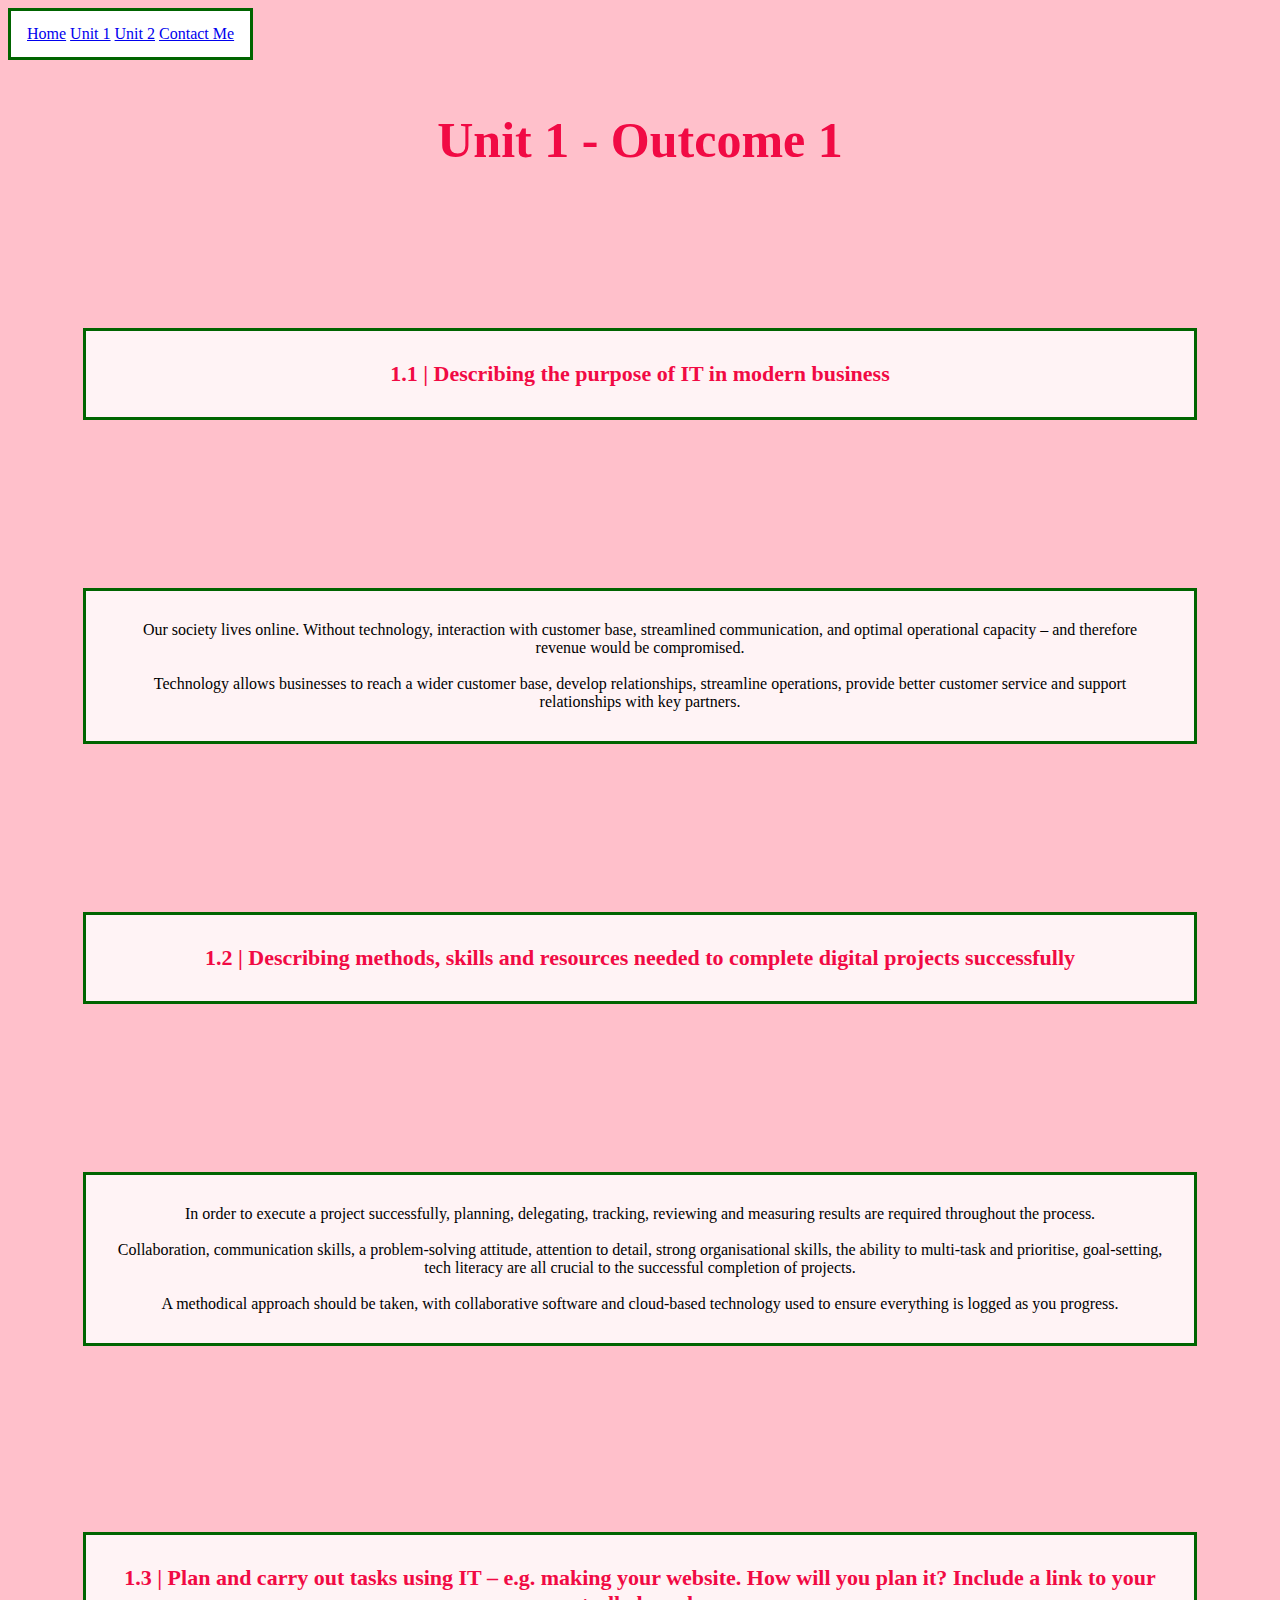
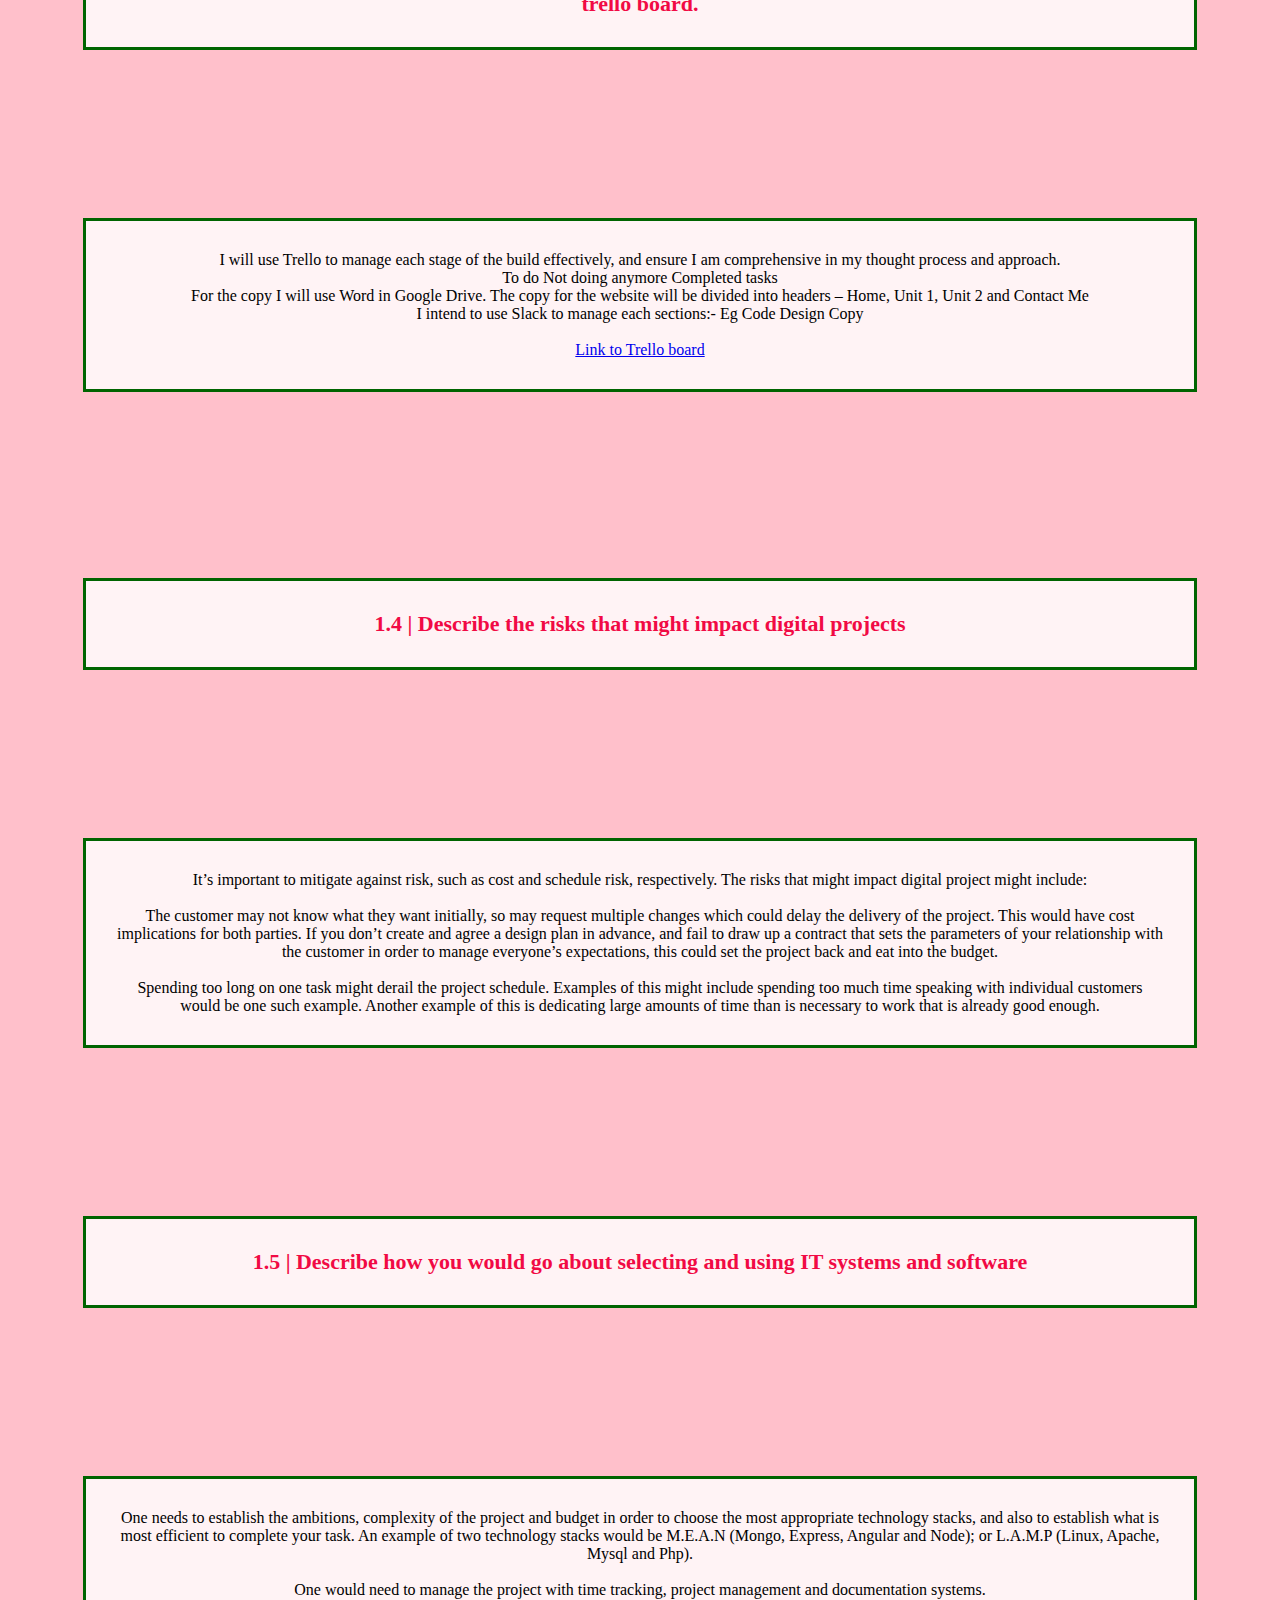
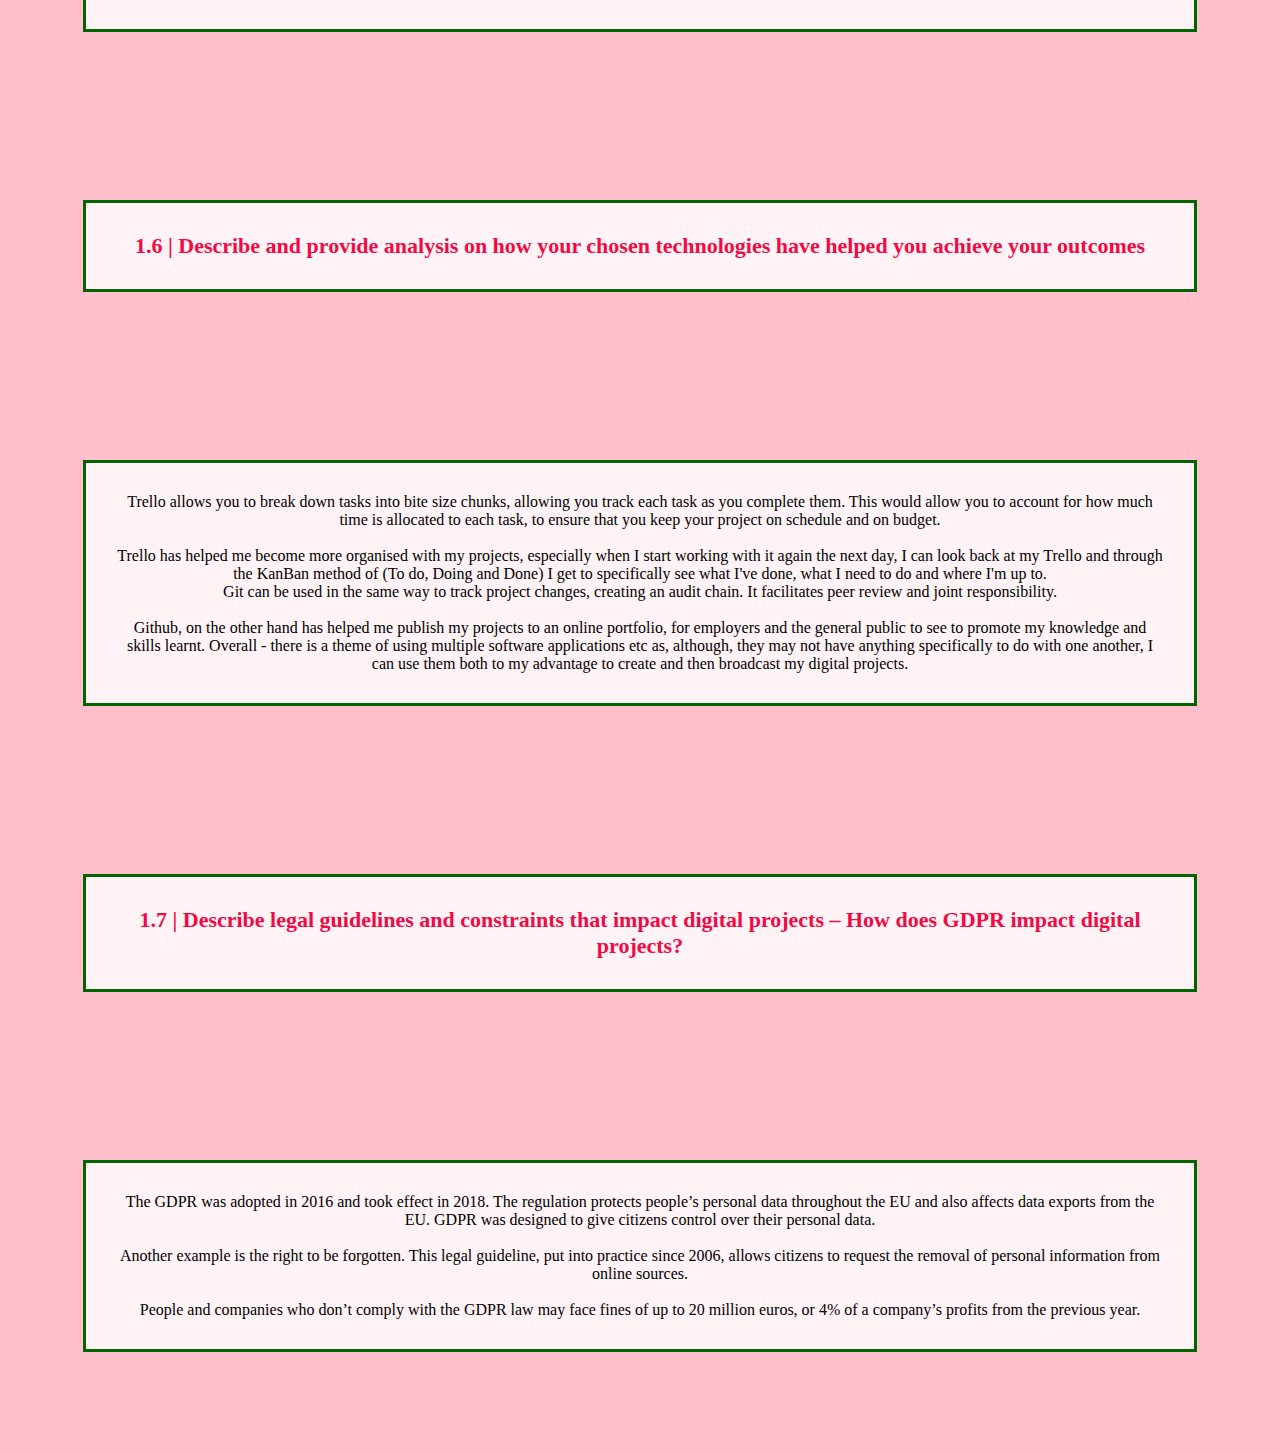
==== commit c24f9cb0: "Add files via upload" ====
--- a/page1.html
+++ b/page1.html
@@ -59,334 +59,43 @@
 <br> 
 <h3>1.4 | Describe the risks that might impact digital projects</h3>
 <br>
-<p class="outcome1">It’s important to mitigate against risk, such as cost risk and schedule risk.
+<p class="outcome1">It’s important to mitigate against risk, such as cost and schedule risk, respectively. The risks that might impact digital project might include:
 <br>
-Spending too long on one task might derail the project schedule.
 <br>
-Data migration issues
+    The customer may not know what they want initially, so may request multiple changes which could delay the delivery of the project. This would have cost implications for both parties. If you don’t create and agree a design plan in advance, and fail to draw up a contract that sets the parameters of your relationship with the customer in order to manage everyone’s expectations, this could set the project back and eat into the budget. 
 <br>
-The customer may request changes which sets the project back</p>
+<br>
+    Spending too long on one task might derail the project schedule. Examples of this might include spending too much time speaking with individual customers would be one such example. Another example of this is dedicating large amounts of time than is necessary to work that is already good enough.
+    </p>
 <br>
 <h3>1.5 | Describe how you would go about selecting and using IT systems and software</h3>
 <br>
-<p class="outcome1">If you are working on the go then portable IT systems such as mobile phones and laptops will be essential in terms of travel, whereas if you only work at a desk in work then a desktop PC would be appropriate also.
-In terms of software, depending on the project in hand that you've been set, you'll need to look at specific apps and programs that cater to those requirements in order to use them effectively,  accurately and efficiently. I.e - if you're a front end developer and been set the task of creating a website, you can use VS Code then front end languages such as HTML and CSS.</p>
+<p class="outcome1">One needs to establish the ambitions, complexity of the project and budget in order to choose the most appropriate technology stacks, and also to establish what is most efficient to complete your task. An example of two technology stacks would be M.E.A.N (Mongo, Express, Angular and Node); or L.A.M.P (Linux, Apache, Mysql and Php). 
+<br>
+<br>
+One would need to manage the project with time tracking, project management and documentation systems.
+</p>
 <br>
 <h3>1.6 | Describe and provide analysis on how your chosen technologies have helped you achieve your outcomes</h3>
 <br>
-<p class="outcome1">Trello has helped me become more organised with my projects, especially when I start working with it again the next day, I can look back at my Trello and through the KanBan method of (To do, Doing and Done) I get to specifically see what I've done, what I need to do and where I'm up to. 
+<p class="outcome1">Trello allows you to break down tasks into bite size chunks, allowing you track each task as you complete them. This would allow you to account for how much time is allocated to each task, to ensure that you keep your project on schedule and on budget.
 <br>
 <br>
-Github, on the other hand has helped me publish my projects to an online portfolio, for employers and the general public to see to promote my knowledge and skills learnt. Overall - there is a theme of using multiple software applications etc as, although, they may not have anything specifically to do with one another, I can use them both to my advantage to create and then broadcast my digital projects</p>
+Trello has helped me become more organised with my projects, especially when I start working with it again the next day, I can look back at my Trello and through the KanBan method of (To do, Doing and Done) I get to specifically see what I've done, what I need to do and where I'm up to. 
+<br>
+Git can be used in the same way to track project changes, creating an audit chain. It facilitates peer review and joint responsibility.
+<br>
+<br>
+Github, on the other hand has helped me publish my projects to an online portfolio, for employers and the general public to see to promote my knowledge and skills learnt. Overall - there is a theme of using multiple software applications etc as, although, they may not have anything specifically to do with one another, I can use them both to my advantage to create and then broadcast my digital projects.</p>
 <br>
 <h3>1.7 | Describe legal guidelines and constraints that impact digital projects – How does GDPR impact digital projects?</h3>
 <br>
-<p class="outcome1">GDPR or The General Data Protection Regulation 2016/679 is a regulation in EU law on data protection and privacy in the European Union and the European Economic Area. It also addresses the transfer of personal data outside the EU and EEA areas. It was implemented in May 2018.
+<p class="outcome1">The GDPR was adopted in 2016 and took effect in 2018. The regulation protects people’s personal data throughout the EU and also affects data exports from the EU.
+    GDPR was designed to give citizens control over their personal data. 
 <br>
 <br>
-    The GDPR sets out seven principles for the lawful processing of personal data. Processing includes the collection, organisation, structuring, storage, alteration, consultation, use, communication, combination, restriction, erasure or destruction of personal data. Broadly, the seven principles are:
-    <br>
-    -Lawfulness, fairness and transparency
-    <br>
-    -Purpose limitation
-    <br>
-    -Data minimisation
-    <br>
-    -Accuracy
-    <br>
-    -Storage limitation
-    <br>
-    -Integrity and confidentiality (security)
-    <br>
-    -Accountability
-    <br>
-    <br>
-    The principles are at the centre of the GDPR; they are the guiding principles of the regulation and compliant processing.
-    <br>
-    Data controllers are responsible for complying with the principles and letter of the regulation. Data Controllers are also accountable for their processing and must demonstrate their compliance. This is set out in the new accountability principle.
-    <br>
-    The full version of the seven principles gives more detail about the principles and their application.
-    <br>
-    <br>
-    Personal data shall be:
-    <br>
-    "(a) processed lawfully, fairly and in a transparent manner in relation to individuals (‘lawfulness, fairness and transparency’);
-    <br>
-    (b) collected for specified, explicit and legitimate purposes and not further processed in a manner that is incompatible with those purposes; further processing for archiving purposes in the public interest, scientific or historical research purposes or statistical purposes shall not be considered to be incompatible with the initial purposes (‘purpose limitation’);
-    <br>
-    (c) adequate, relevant and limited to what is necessary in relation to the purposes for which they are processed (‘data minimisation’);
-    <br>
-    (d) accurate and, where necessary, kept up to date; every reasonable step must be taken to ensure that personal data that are inaccurate, having regard to the purposes for which they are processed, are erased or rectified without delay (‘accuracy’);
-    <br>
-    (e) kept in a form which permits identification of data subjects for no longer than is necessary for the purposes for which the personal data are processed; personal data may be stored for longer periods insofar as the personal data will be processed solely for archiving purposes in the public interest, scientific or historical research purposes or statistical purposes subject to implementation of the appropriate technical and organisational measures required by the GDPR in order to safeguard the rights and freedoms of individuals (‘storage limitation’);
-    <br>
-    (f) processed in a manner that ensures appropriate security of the personal data, including protection against unauthorised or unlawful processing and against accidental loss, destruction or damage, using appropriate technical or organisational measures (‘integrity and confidentiality’)."
-    <br>
-    <br>
-    Examples of a breach might include:
-    loss or theft of hard copy notes, USB drives, computers or mobile devices
-    an unauthorised person gaining access to your laptop, email account or computer network
-    sending an email with personal data to the wrong person
-    a bulk email using 'to' or 'cc', but where 'bcc' (blind carbon-copy) should have been used
-    a disgruntled employee copying a list of contacts for their personal use
-    a break-in at the office where personnel files are kept in unlocked storage
-    <br>
-    <br>
-    In 2018, the ICO has issued a notice of its intention to fine British Airways £183.39m for infringements of the General Data Protection Regulation (GDPR).
-    <br>
-    The proposed fine related to a cyber incident notified to the ICO by British Airways in September 2018. This incident in part involved user traffic to the British Airways website being diverted to a fraudulent site. Through this false site, customer details were harvested by the attackers. Personal data of approximately 500,000 customers were compromised in this incident, which is believed to have begun in June 2018.
-    <br>
-    <br>
-    The ICO’s investigation has found that a variety of information was compromised by poor security arrangements at the company, including log in, payment card, and travel booking details as well name and address information.
-    </p>
-<br>
-<h4>Unit 1 - Outcome 2</h4>
-<br>
-<h3>2.1 | Review the ongoing use of IT tools and change approach as needed</h3>
-<p class="outcome2">
-    I mainly used Visual Studio Code for my website project. It was very fast and easy to use. Trello allowed me to keep on top of individual tasks. I sourced new CSS rules from the internet.
-</p>
-<br>
-<h3>2.2 | Describe whether the IT tools selected were appropriate</h3>
-<p class="outcome2"> Visual Studio Code was easy to use. I built the structure of the website with html and then styled it with a layer of css. 
-</p>
-</body>
-</html>
-<br>
-<h3>2.3 | Assess the strengths and weaknesses of your final project</h3>
-<p class="outcome2"> I’m happy with the layout and colour scheme. However, it is still more basic than I would have liked because I’m new to html and css. I would have changed the font. 
-</p>
-</body>
-</html>
-<br>
-<h3>2.4 | Describe further improvements you can make to your project</h3>
-<p class="outcome2"> Visual Studio Code was easy to use. I built the structure of the website with html and then styled it with a layer of css. 
-</p>
-</body>
-</html>
-<br>
-<h3>2.5 | Review outcomes to make sure they match requirements and are fit for purpose</h3>
-<p class="outcome2"> Unsure what is meant here.
-</p>
-</body>
-</html>
-
-<h4>Unit 1 - Outcome 3</h4>
-<br>
-<h3>3.1 | Review the benefits and drawbacks of IT tools and systems used in terms of productivity and efficiency</h3>
-<p class="outcome2">Given that I have no previous experience of building a website, there are benefits to working in a team on the website project. I found this particularly useful with the game we devised, because cohort members were able to demonstrate how to write lines of code to those with no previous experience.
-
-    However because of the personal nature of the website, there were benefits to doing this task alone. 
-    <br>
-    <br>
-    It meant I could apply the styles and shape it in a way that I liked and that reflected my tastes, as well as encouraging independent learning.
-    <br>
-    The cohort has been useful for sharing code, so I would have drawn on this shared knowledge more in retrospect.    
-</p>
-<br>
-<h3>3.2 | Describe ways to improve productivity and efficiency</h3>
-<p class="outcome2">On reflection, I would have done more preparation by way of research into the layout and design of the website template. I could have done this by collating a list of references to websites that I thought were effective. I would have done more research on user journey and functionality.
-
-    Peer review would have also been beneficial, as well as showing friends and family for an objective point of view. 
-    <br>
-    <br>
-    In terms of efficiency I could have worked out a schedule for each task that contributed to building the website. I would have dedicated a certain amount of time to each task.       
-</p>
-</body>
-</html>
-<br>
-<h3>3.3 | Develop solutions to improve own productivity using IT in digital projects</h3>
-<p class="outcome2"> 
-</p>
-</body>
-</html>
-<br>
-<h3>3.4 | Describe how you would go about testing digital solutions</h3>
-<p class="outcome2">I would have sought more support from my cohort. I don’t know how Slack would have helped me.
-</p>
-</body>
-</html>
-<br>
-<h4>Unit 2 - Outcome 1</h4>
-<br>
-<h3>1.1 | Describing the content and layout for each page</h3>
-<p class="outcome2">Insert answer here  
-</p>
-<br>
-<h3>1.5 | Describing copyright and other constraints affecting websites </h3>
-<p class="outcome2">Finding stock objects is often quicker, cheaper and more practical than producing your own.
-<br> 
-<br>
-Copyright is one of the main types of intellectual property. It allows the copyright owner to protect against others copying or reproducing their work. Intellectual property gives a person ownership over the things they create, the same way as something physical can be owned.
+Another example is the right to be forgotten. This legal guideline, put into practice since 2006, allows citizens to request the removal of personal information from online sources.
 <br>
 <br>
-Most of your website, including the text, design, graphics, data, website layout and any music, broadcasts, software and images on your website, will be protected by copyright.
+People and companies who don’t comply with the GDPR law may face fines of up to 20 million euros, or 4% of a company’s profits from the previous year.</p>
 <br>
-<br>
-Copyright prevents people from:
-copying your work
-distributing copies of it, whether free of charge or for sale
-renting or lending copies of your work
-performing, showing or playing your work in public
-making an adaptation of your work
-putting it on the internet
-<br>
-<br>
-A license is an agreement through which a licensee leases the rights to a legally protected piece of intellectual property from a licensor — the entity which owns or represents the property — for use in conjunction with a product or service.
-<br>    
-Copyright in something is infringed if it is reproduced in any material form. Therefore, you risk infringing copyright if you reproduce someone else's website content on your website without permission. Similarly, your copyright might be infringed if someone else reproduces your materials on their website without permission.
-<br>
-Intellectual property rights are a business asset, and are often the most valuable business asset. Any business presently trading or considering trading on the internet needs to check what intellectual property rights it owns and ensure that it is fully protected.
-<br>
-Upon conviction in the magistrates' court the maximum term of incarceration in the UK for copyright infringement is 6 months and/or a fine of up to £50,000. Upon conviction in the Crown Court the maximum term of incarceration in the UK for copyright infringement is 10 years and/or an "unlimited" fine.
-<br>
-When in doubt, seek permission.
-    
-</p>
-</body>
-</html>
-<br>
-<h3>1.6 | Describing access issues</h3>
-<p class="outcome2">“The power of the web is in its universality. Access by everyone regardless of disability is an essential aspect.”
-<br>
-<br>
-When designing a website, you should take into consideration access issues for people with physical or mental disabilities of all kinds. Even if they are able to visit the website, you should ensure that everyone is able to navigate it. Disabilities that affect access to the internet include auditory, cognitive, neurological, physical, speech and visual. Situational disability might also include, accessing the web on small screens, low light, temporary disabilities, poor internet connection.
-<br>
-<br>
-Solutions to support inclusion for hearing disabilities, might include transcripts for audio files. For visual disabilities such as colour blindness you should avoid using solely green and red. However, individuals with learning difficulties benefit from the use of colour on websites. For those with neurological disorders, using headings, subheadings, and lists for structuring the information, shorter sentences, consistency in colors, font, and locations of the elements in the Webpage, keyboard support can all help to make navigation easier.
-<br>
-<br>
-One way to improve user experience for individuals with disabilities, would be testing with real users.</p>
-</body>
-</html>
-<br>
-<h3>1.7 | Describe which are the appropriate filetypes for websites</h3>
-<p class="outcome2">For visual content on your website, you could use a jpeg – the most common image file type generated by mobile phones or digital cameras. If you’re looking for a higher quality image a png, tiff or SVG file would be appropriate. File formats can be chosen on size restrictions, for example if you’re adding images to websites you want them to load as quickly as possible to improve SEO. For an animated moving image, you could use a GIF. For video, a mov, quicktime or mpeg file. For audio files, you would use a mp3 and mp4. 
-</p>
-</body>
-</html>
-<br>
-<h3>2.1 | Review the ongoing use of IT tools and change approach as needed</h3>
-<p class="outcome2">
-    I mainly used Visual Studio Code for my website project. It was very fast and easy to use. Trello allowed me to keep on top of individual tasks. I sourced new CSS rules from the internet.
-</p>
-<br>
-<h3>2.2 | Describe whether the IT tools selected were appropriate</h3>
-<p class="outcome2"> Visual Studio Code was easy to use. I built the structure of the website with html and then styled it with a layer of css. 
-</p>
-</body>
-</html>
-<br>
-<h3>2.3 | Assess the strengths and weaknesses of your final project</h3>
-<p class="outcome2"> I’m happy with the layout and colour scheme. However, it is still more basic than I would have liked because I’m new to html and css. I would have changed the font. 
-</p>
-</body>
-</html>
-<br>
-<h3>2.4 | Describe further improvements you can make to your project</h3>
-<p class="outcome2"> Visual Studio Code was easy to use. I built the structure of the website with html and then styled it with a layer of css. 
-</p>
-</body>
-</html>
-<br>
-<h3>2.5 | Review outcomes to make sure they match requirements and are fit for purpose</h3>
-<p class="outcome2"> Unsure what is meant here.
-</p>
-</body>
-</html>
-
-<h4>Unit 1 - Outcome 3</h4>
-<br>
-<h3>3.1 | Review the benefits and drawbacks of IT tools and systems used in terms of productivity and efficiency</h3>
-<p class="outcome2">Given that I have no previous experience of building a website, there are benefits to working in a team on the website project. I found this particularly useful with the game we devised, because cohort members were able to demonstrate how to write lines of code to those with no previous experience.
-
-    However because of the personal nature of the website, there were benefits to doing this task alone. 
-    <br>
-    <br>
-    It meant I could apply the styles and shape it in a way that I liked and that reflected my tastes, as well as encouraging independent learning.
-    <br>
-    The cohort has been useful for sharing code, so I would have drawn on this shared knowledge more in retrospect.    
-</p>
-<br>
-<h3>3.2 | Describe ways to improve productivity and efficiency</h3>
-<p class="outcome2">On reflection, I would have done more preparation by way of research into the layout and design of the website template. I could have done this by collating a list of references to websites that I thought were effective. I would have done more research on user journey and functionality.
-
-    Peer review would have also been beneficial, as well as showing friends and family for an objective point of view. 
-    <br>
-    <br>
-    In terms of efficiency I could have worked out a schedule for each task that contributed to building the website. I would have dedicated a certain amount of time to each task.       
-</p>
-</body>
-</html>
-<br>
-<h3>3.3 | Develop solutions to improve own productivity using IT in digital projects</h3>
-<p class="outcome2"> 
-</p>
-</body>
-</html>
-<br>
-<h3>3.4 | Describe how you would go about testing digital solutions</h3>
-<p class="outcome2">I would have sought more support from my cohort. I don’t know how Slack would have helped me.
-</p>
-</body>
-</html>
-<br>
-<h4>Unit 2 - Outcome 1</h4>
-<br>
-<h3>1.1 | Describing the content and layout for each page</h3>
-<p class="outcome2">Insert answer here  
-</p>
-<br>
-<h3>1.5 | Describing copyright and other constraints affecting websites </h3>
-<p class="outcome2">Finding stock objects is often quicker, cheaper and more practical than producing your own.
-<br> 
-<br>
-Copyright is one of the main types of intellectual property. It allows the copyright owner to protect against others copying or reproducing their work. Intellectual property gives a person ownership over the things they create, the same way as something physical can be owned.
-<br>
-<br>
-Most of your website, including the text, design, graphics, data, website layout and any music, broadcasts, software and images on your website, will be protected by copyright.
-<br>
-<br>
-Copyright prevents people from:
-copying your work
-distributing copies of it, whether free of charge or for sale
-renting or lending copies of your work
-performing, showing or playing your work in public
-making an adaptation of your work
-putting it on the internet
-<br>
-<br>
-A license is an agreement through which a licensee leases the rights to a legally protected piece of intellectual property from a licensor — the entity which owns or represents the property — for use in conjunction with a product or service.
-<br>    
-Copyright in something is infringed if it is reproduced in any material form. Therefore, you risk infringing copyright if you reproduce someone else's website content on your website without permission. Similarly, your copyright might be infringed if someone else reproduces your materials on their website without permission.
-<br>
-Intellectual property rights are a business asset, and are often the most valuable business asset. Any business presently trading or considering trading on the internet needs to check what intellectual property rights it owns and ensure that it is fully protected.
-<br>
-Upon conviction in the magistrates' court the maximum term of incarceration in the UK for copyright infringement is 6 months and/or a fine of up to £50,000. Upon conviction in the Crown Court the maximum term of incarceration in the UK for copyright infringement is 10 years and/or an "unlimited" fine.
-<br>
-When in doubt, seek permission.
-    
-</p>
-</body>
-</html>
-<br>
-<h3>1.6 | Describing access issues</h3>
-<p class="outcome2">“The power of the web is in its universality. Access by everyone regardless of disability is an essential aspect.”
-<br>
-<br>
-When designing a website, you should take into consideration access issues for people with physical or mental disabilities of all kinds. Even if they are able to visit the website, you should ensure that everyone is able to navigate it. Disabilities that affect access to the internet include auditory, cognitive, neurological, physical, speech and visual. Situational disability might also include, accessing the web on small screens, low light, temporary disabilities, poor internet connection.
-<br>
-<br>
-Solutions to support inclusion for hearing disabilities, might include transcripts for audio files. For visual disabilities such as colour blindness you should avoid using solely green and red. However, individuals with learning difficulties benefit from the use of colour on websites. For those with neurological disorders, using headings, subheadings, and lists for structuring the information, shorter sentences, consistency in colors, font, and locations of the elements in the Webpage, keyboard support can all help to make navigation easier.
-<br>
-<br>
-One way to improve user experience for individuals with disabilities, would be testing with real users.</p>
-</body>
-</html>
-<br>
-<h3>1.7 | Describe which are the appropriate filetypes for websites</h3>
-<p class="outcome2">For visual content on your website, you could use a jpeg – the most common image file type generated by mobile phones or digital cameras. If you’re looking for a higher quality image a png, tiff or SVG file would be appropriate. File formats can be chosen on size restrictions, for example if you’re adding images to websites you want them to load as quickly as possible to improve SEO. For an animated moving image, you could use a GIF. For video, a mov, quicktime or mpeg file. For audio files, you would use a mp3 and mp4. 
-</p>
-</body>
-</html>
-<br>